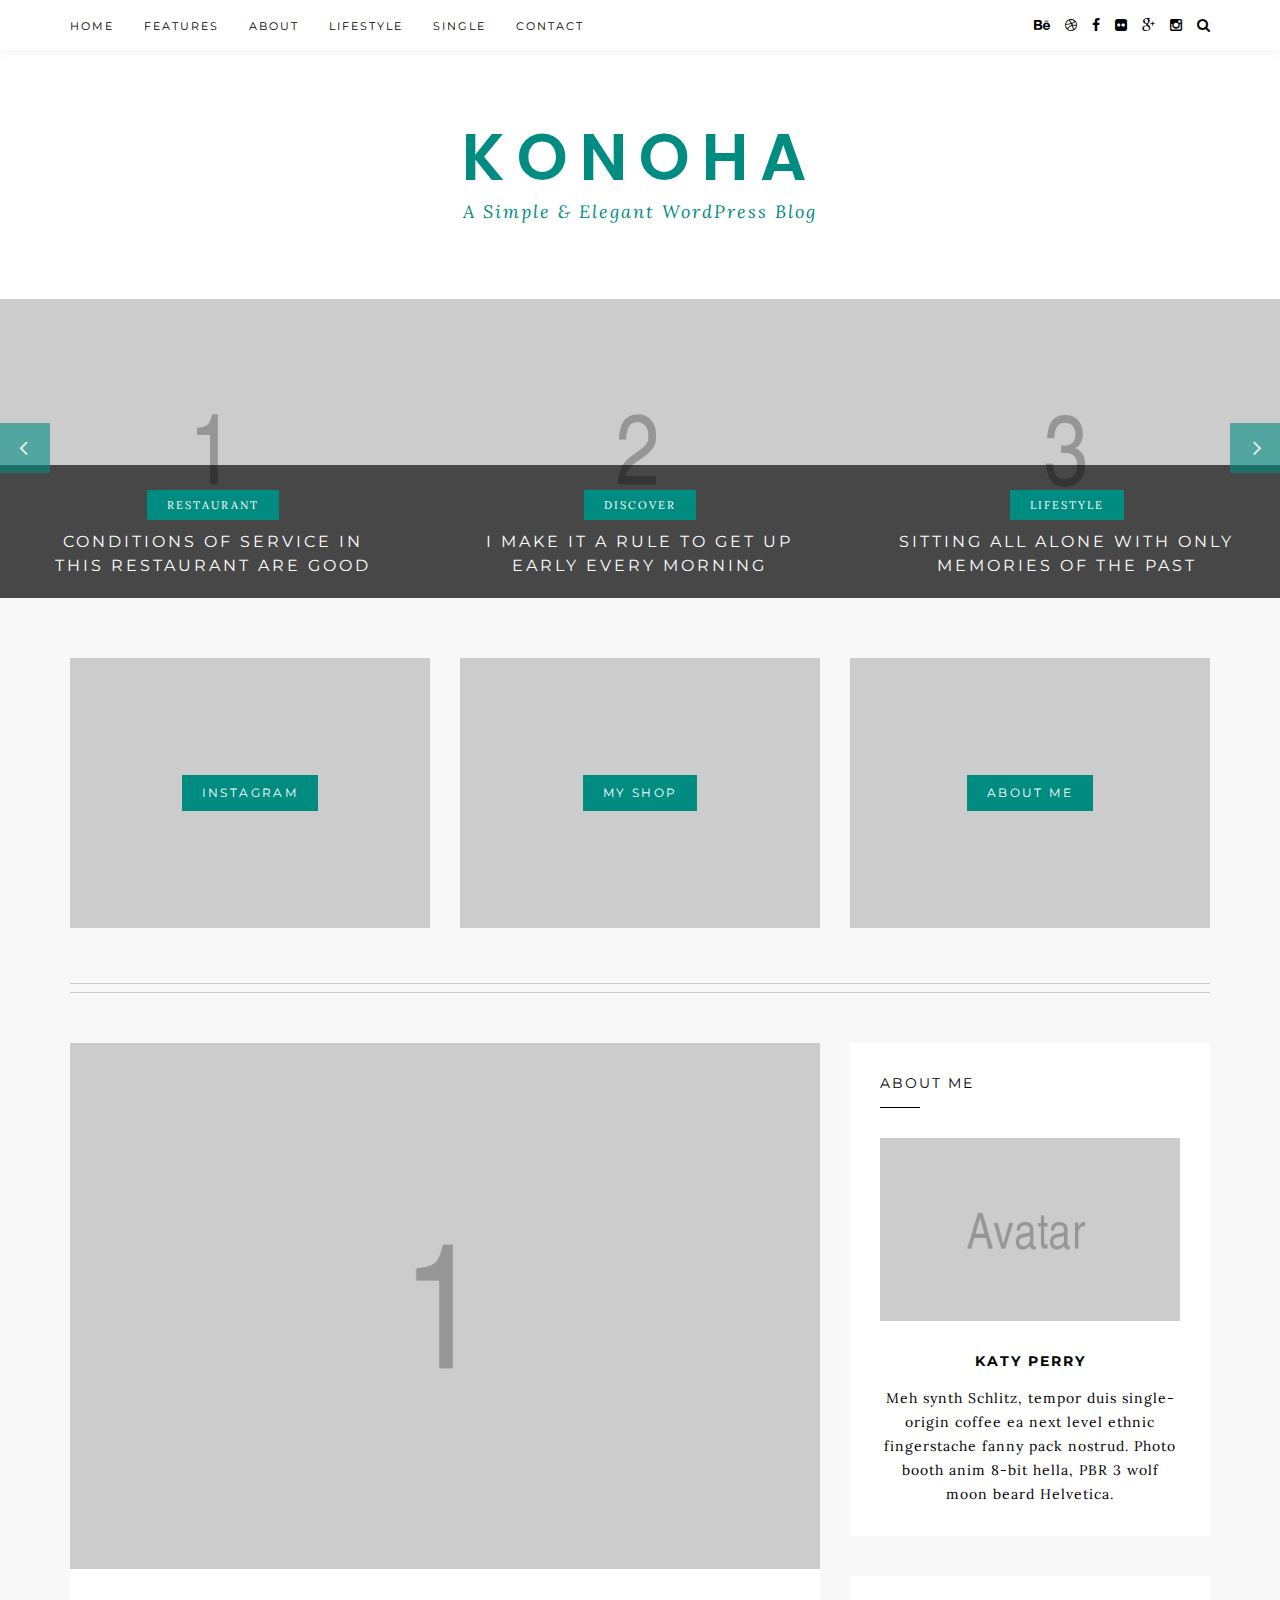
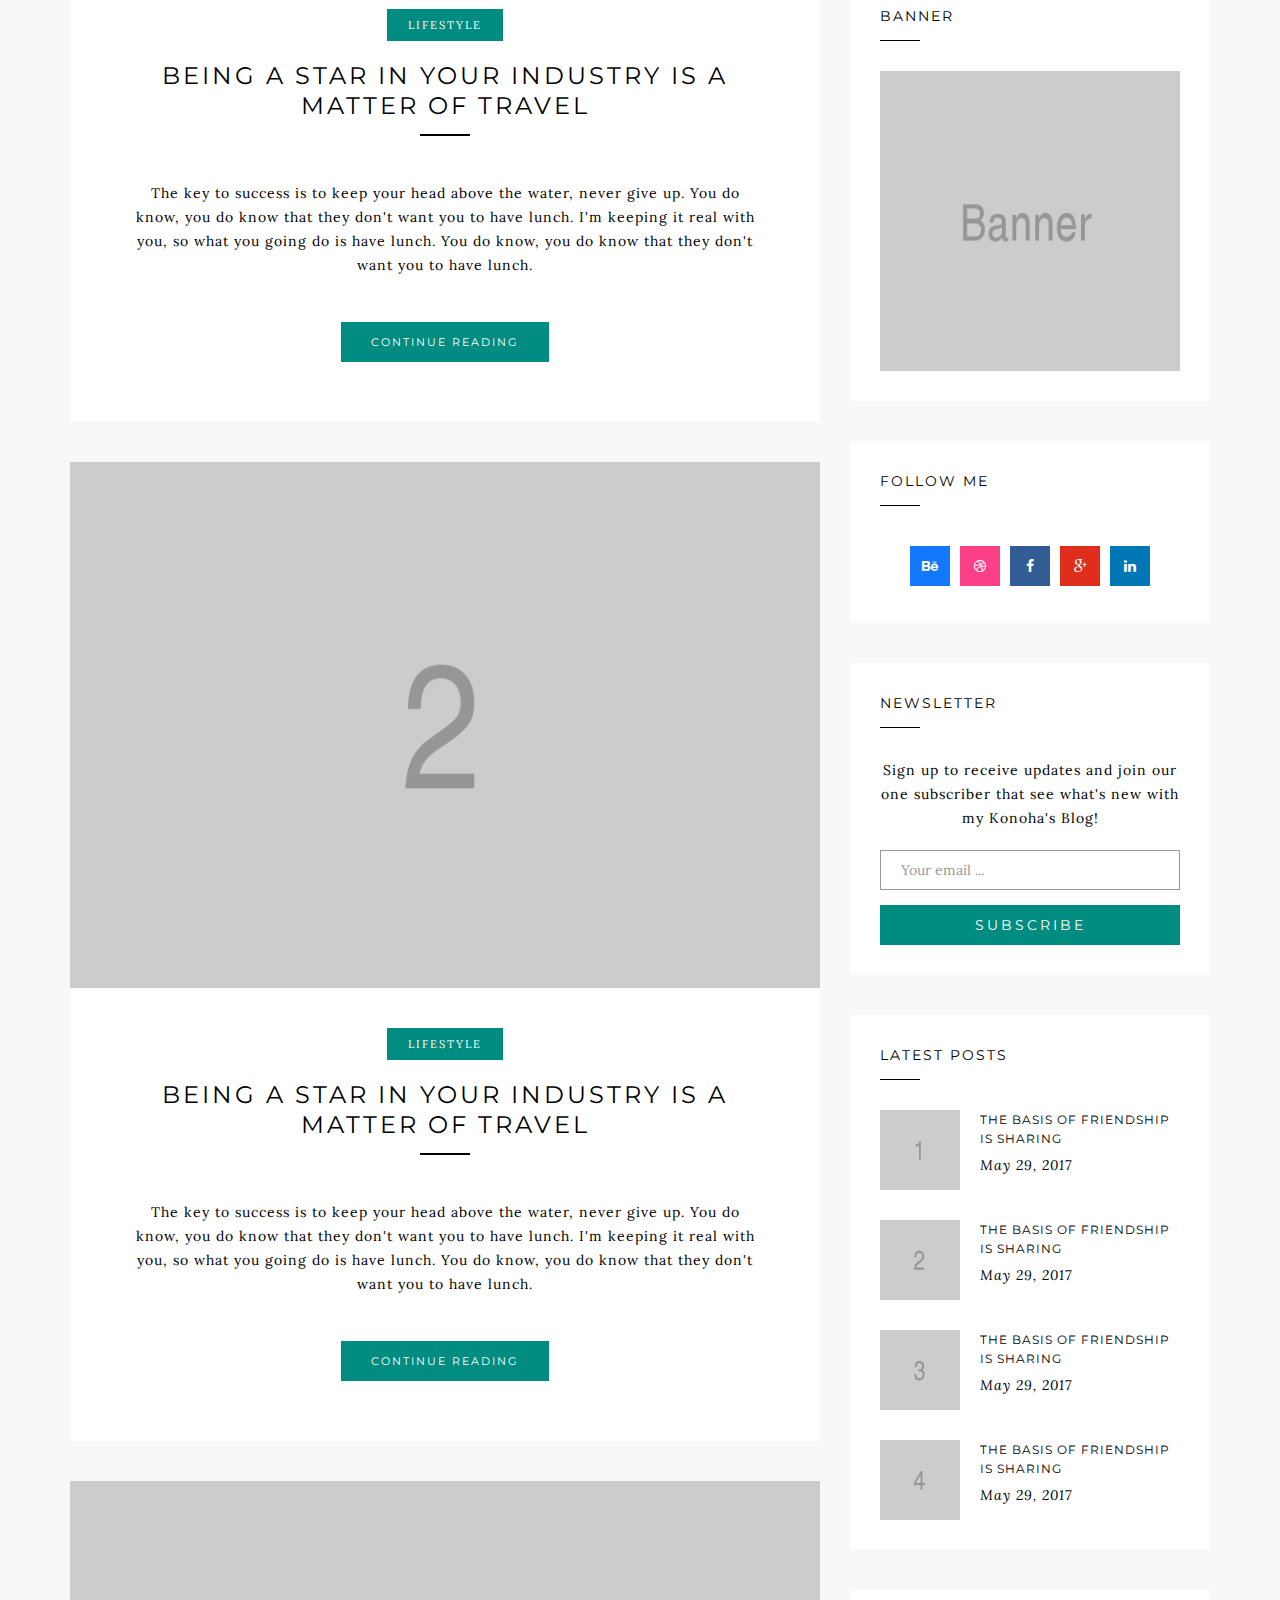
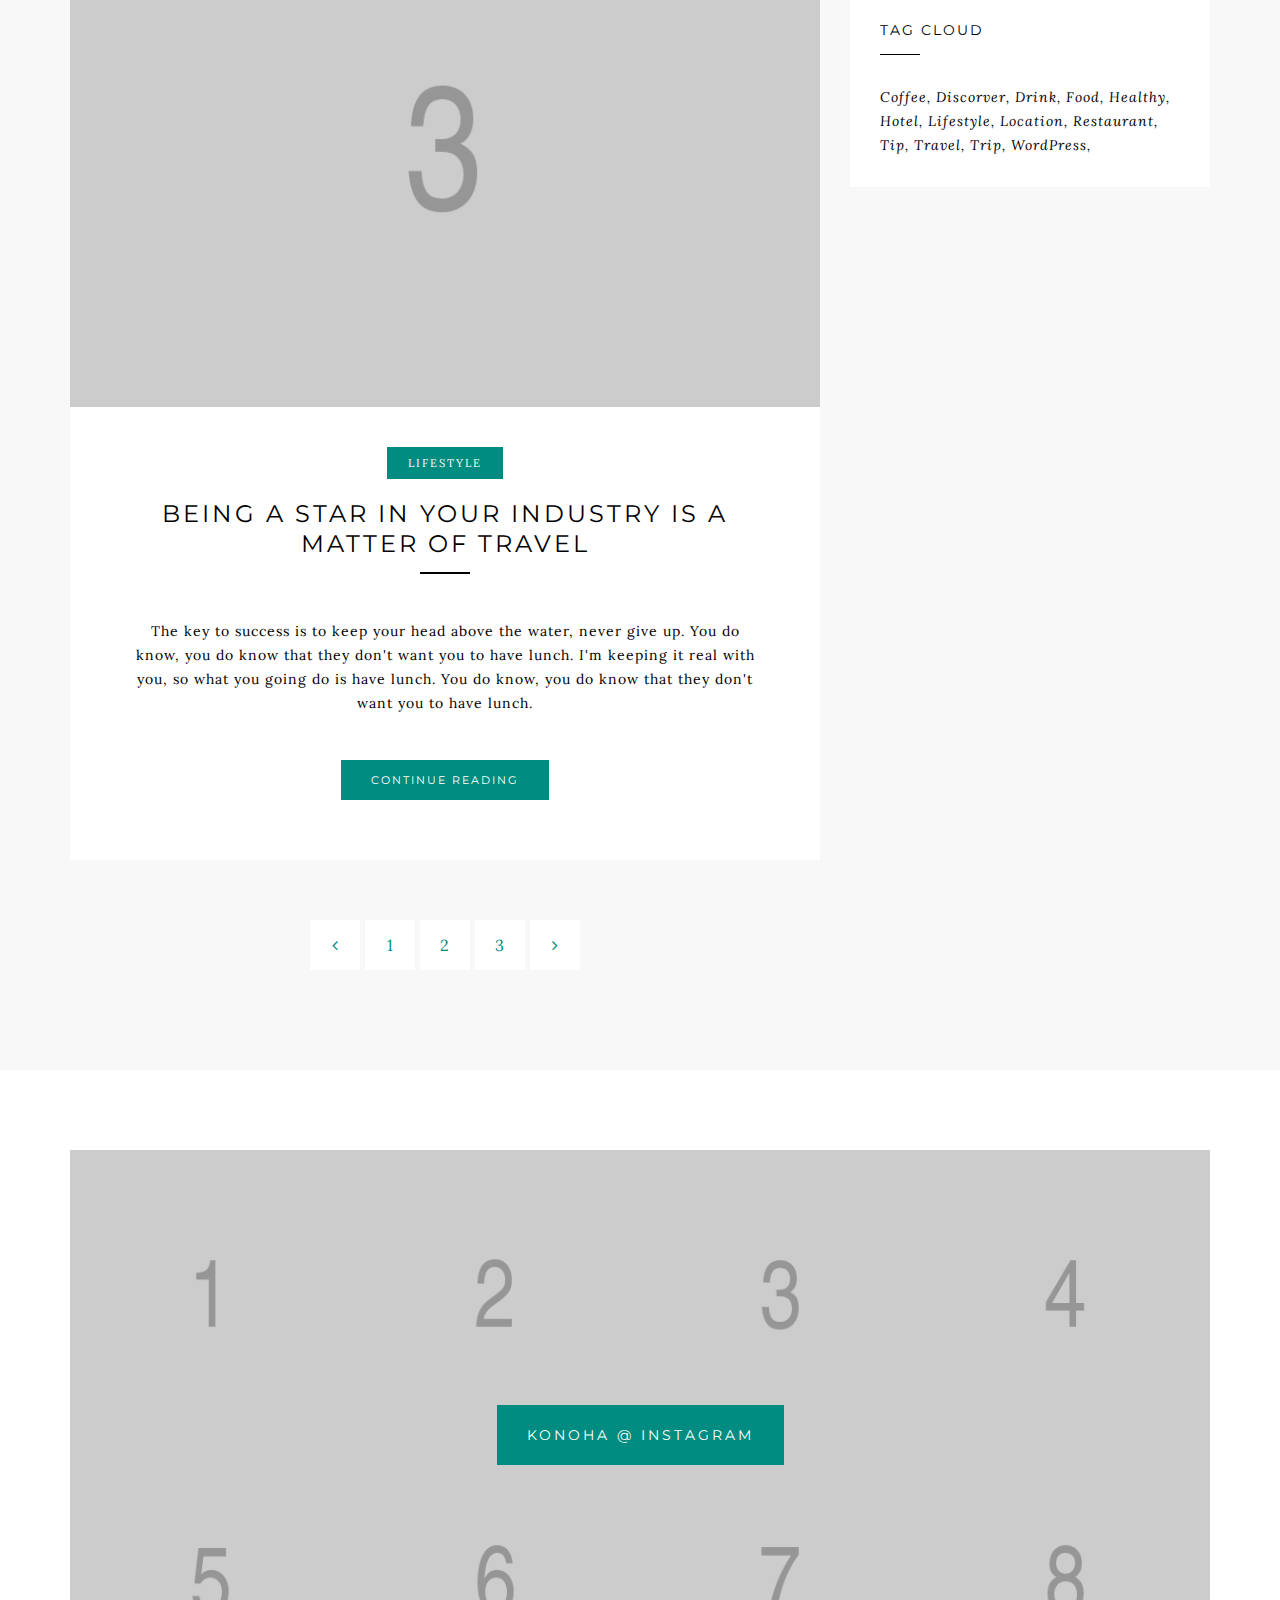
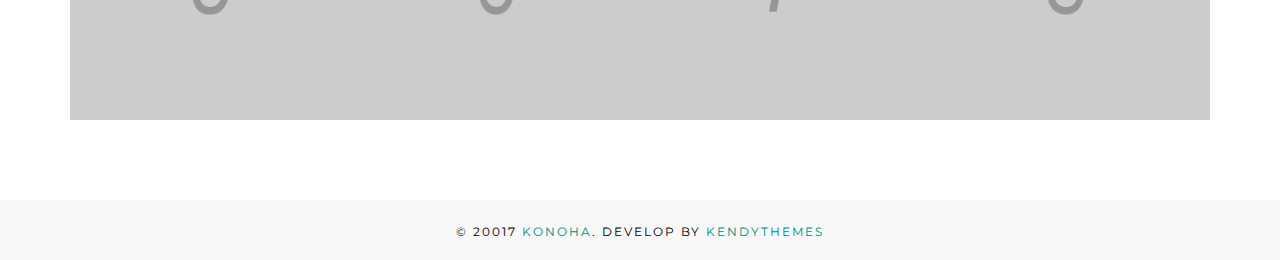
==== index.html @ 020e645b "Initial checkin" ====
<!DOCTYPE html>
<html lang="en">

<head>
	<meta charset="UTF-8">
	<title>Konoha - Clean & Elegant Blog Template</title>
	<meta name="viewport" content="width=device-width, initial-scale=1">
	<meta name="format-detection" content="telephone=no">
	<meta name="apple-mobile-web-app-capable" content="yes">

	<link rel='stylesheet' href='//fonts.googleapis.com/css?family=Montserrat:200,400,400i,700,700i%7CLora:400,400i,700,700i%7CPoppins:600' type='text/css' media='all' />

	<link rel="stylesheet" type="text/css" href="css/libs/font-awesome.min.css">
	<link rel="stylesheet" type="text/css" href="css/libs/bootstrap.min.css">
	<link rel="stylesheet" type="text/css" href="css/libs/justifiedGallery.min.css">
	<link rel="stylesheet" type="text/css" href="css/libs/magnific-popup.css">
	<link rel="stylesheet" type="text/css" href="css/libs/owl.carousel.min.css">
	<link rel="stylesheet" type="text/css" href="css/styles.css">
</head>
<body>

	<!-- Wrapper Site -->
	<div id="wrapper">

		<!-- Header -->
		<header id="header" class="header">
			<div class="header-nav">
				<div class="container">
					<div class="row">
						<div class="col-md-8">
							<div class="main-menu">

								<div class="hide-menu"></div>

								<!-- Mobile -->
								<div class="menu-mobile">
									<span class="item item-1"></span>
									<span class="item item-2"></span>
									<span class="item item-3"></span>
								</div>
								<!-- End Mobile -->

								<!-- Navigation -->
								<nav>
									<ul class="menu-list clearfix">
										<li><a href="index.html">Home</a></li>
										<li class="menu-item-has-children">
											<a href="#">Features</a>
											<ul class="sub-menu">
												<li><a href="index.html">Standard Layout</a></li>
												<li><a href="index-grid.html">Grid Layout</a></li>
												<li><a href="index-grid-1st-large.html">Grid 1st Large</a></li>
												<li><a href="index-grid-3-columns.html">Grid 3 Columns</a></li>
												<li><a href="sidebar-left.html">Sidebar Left</a></li>
												<li><a href="index.html">Sidebar Right</a></li>
												<li><a href="sidebar-without.html">Sidebar Without</a></li>
											</ul>
										</li>
										<li><a href="about.html">About</a></li>
										<li><a href="#">Lifestyle</a></li>
										<li><a href="single.html">Single</a></li>
										<li><a href="contact.html">Contact</a></li>
									</ul>
								</nav>
								<!-- End Navigation -->
							</div>
						</div>
						<div class="col-md-4">
							<!-- Socials -->
							<div class="socials text-right">
								<a href="#" title="Behance">
									<i class="fa fa-behance"></i>
								</a>
								<a href="#" title="Dribbble">
									<i class="fa fa-dribbble"></i>
								</a>
								<a href="#" title="Facebook">
									<i class="fa fa-facebook"></i>
								</a>
								<a href="#" title="Flickr">
									<i class="fa fa-flickr"></i>
								</a>
								<a href="#" title="Google Plus">
									<i class="fa fa-google-plus"></i>
								</a>
								<a href="#" title="Instagram">
									<i class="fa fa-instagram"></i>
								</a>
								<a href="#" title="Search" class="header-search">
									<i class="fa fa-search"></i>
								</a>
							</div>
							<!-- End Socials -->

							<!-- Search -->
							<div class="header-search-popup">
								<div class="header-table">
									<div class="header-tb-cell">
										<div class="search-wrap">
											<form role="search" method="get" action="#">
												<input type="text" placeholder="Search ..." name="s" />
											</form>
											<div class="header-close">
												<i class="fa fa-close"></i>
											</div>
										</div>

									</div>
								</div>
							</div>
							<!-- End Search -->
						</div>
					</div>
				</div>
			</div>

			<div class="container">
				<div class="row">
					<div class="col-md-6 col-md-offset-3">
						<div class="header-top">
							<!-- Logo -->
							<div class="logo-wrap">
								<h1 class="logo-text">
									<a href="index.html">KONOHA</a>
								</h1>
								<p class="tagline">A simple & Elegant WordPress Blog </p>
							</div>
							<!-- End Logo -->
						</div>
					</div>
				</div>
			</div>
		</header>
		<!-- End Header -->

		<!-- Featured Slider -->
		<div id="featured-slider" class="featured-slider owl-carousel text-center">
			<div class="item image" style="background-image: url(images/featured-sliders/1.jpg);">
				<div class="item-inner">
					<div class="cat">
						<a href="#">Restaurant</a>
					</div>
					<h2><a href="single.html">Conditions of service in this restaurant are good</a></h2>
				</div>
			</div>
			<div class="item image" style="background-image: url(images/featured-sliders/2.jpg);">
				<div class="item-inner">
					<div class="cat">
						<a href="#">Discover</a>
					</div>
					<h2><a href="single.html">I make it a rule to get up early every morning</a></h2>
				</div>
			</div>
			<div class="item image" style="background-image: url(images/featured-sliders/3.jpg);">
				<div class="item-inner">
					<div class="cat">
						<a href="#">Lifestyle</a>
					</div>
					<h2><a href="single.html">Sitting all alone with only memories of the past</a></h2>
				</div>
			</div>
			<div class="item image" style="background-image: url(images/featured-sliders/4.jpg);">
				<div class="item-inner">
					<div class="cat">
						<a href="#">Travel</a>
					</div>
					<h2><a href="single.html">I make it a rule to get up early every morning</a></h2>
				</div>
			</div>
		</div>
		<!-- End Featured Slider -->

		<!-- Promos Box -->
		<div class="container">
			<div id="promos-box" class="promos-box">
				<div class="row">
					<div class="col-md-4 col-xs-12">
						<div class="promo-box image" style="background-image: url(images/promo-box/1.jpg); ">
							<div class="promo-inner">
								<h2><a href="#">Instagram</a></h2>
							</div>
						</div>
					</div>
					<div class="col-md-4 col-xs-12">
						<div class="promo-box image" style="background-image: url(images/promo-box/2.jpg); ">
							<div class="promo-inner">
								<h2><a href="#">My Shop</a></h2>
							</div>
						</div>
					</div>
					<div class="col-md-4 col-xs-12">
						<div class="promo-box image" style="background-image: url(images/promo-box/3.jpg); ">
							<div class="promo-inner">
								<h2><a href="#">About Me</a></h2>
							</div>
						</div>
					</div>
				</div>
			</div>
		</div>
		<!-- End Promos Box -->

		<!-- Posts -->
		<div id="wrap-posts" class="wrap-posts">
			<div class="container">
				<div class="row">
					<div class="col-md-8">

						<!-- Article -->
						<article class="post">

							<!-- Media -->
							<div class="post-media">
								<a href="single.html">
									<img src="images/posts/1.jpg" alt="Post">
								</a>
							</div>
							<!-- End Media -->

							<div class="post-body">


								<!-- Category -->
								<div class="cat">
									<a href="#">Lifestyle</a>
								</div>
								<!-- End Category -->

								<!-- Title -->
								<h2 class="title">
									<a href="single.html">Being A Star In Your Industry Is A Matter Of Travel</a>
								</h2>
								<!-- End Title -->

								<!-- The Excerpt -->
								<div class="the-excerpt">
									<p>
										The key to success is to keep your head above the water, never give up. You do know, you do know that they don't want you to have lunch. I'm keeping it real with you, so what you going do is have lunch. You do know, you do know that they don't want you to have lunch.
									</p>
								</div>
								<!-- End The Excerpt -->

								<!-- Read More -->
								<div class="read-more">
									<a href="single.html">Continue Reading</a>
								</div>
								<!-- End Read More -->
							</div>
						</article>
						<!-- End Article -->

						<!-- Article -->
						<article class="post">

							<!-- Media -->
							<div class="post-media">
								<a href="single.html">
									<img src="images/posts/2.jpg" alt="Post">
								</a>
							</div>
							<!-- End Media -->

							<div class="post-body">


								<!-- Category -->
								<div class="cat">
									<a href="#">Lifestyle</a>
								</div>
								<!-- End Category -->

								<!-- Title -->
								<h2 class="title">
									<a href="single.html">Being A Star In Your Industry Is A Matter Of Travel</a>
								</h2>
								<!-- End Title -->

								<!-- The Excerpt -->
								<div class="the-excerpt">
									<p>
										The key to success is to keep your head above the water, never give up. You do know, you do know that they don't want you to have lunch. I'm keeping it real with you, so what you going do is have lunch. You do know, you do know that they don't want you to have lunch.
									</p>
								</div>
								<!-- End The Excerpt -->

								<!-- Read More -->
								<div class="read-more">
									<a href="single.html">Continue Reading</a>
								</div>
								<!-- End Read More -->
							</div>
						</article>
						<!-- End Article -->

						<!-- Article -->
						<article class="post">

							<!-- Media -->
							<div class="post-media">
								<a href="single.html">
									<img src="images/posts/3.jpg" alt="Post">
								</a>
							</div>
							<!-- End Media -->

							<div class="post-body">


								<!-- Category -->
								<div class="cat">
									<a href="#">Lifestyle</a>
								</div>
								<!-- End Category -->

								<!-- Title -->
								<h2 class="title">
									<a href="single.html">Being A Star In Your Industry Is A Matter Of Travel</a>
								</h2>
								<!-- End Title -->

								<!-- The Excerpt -->
								<div class="the-excerpt">
									<p>
										The key to success is to keep your head above the water, never give up. You do know, you do know that they don't want you to have lunch. I'm keeping it real with you, so what you going do is have lunch. You do know, you do know that they don't want you to have lunch.
									</p>
								</div>
								<!-- End The Excerpt -->

								<!-- Read More -->
								<div class="read-more">
									<a href="single.html">Continue Reading</a>
								</div>
								<!-- End Read More -->
							</div>
						</article>
						<!-- End Article -->


						<!-- Pagination -->
						<div class="pagination-wrap clearfix">
							<a class="older-posts" href="#"><i class="fa fa-angle-left"></i></a><a class="#" href="#">1</a><a class="active" href="#">2</a><a href="#">3</a><a class="newer-posts" href="#"><i class="fa fa-angle-right"></i></a>
						</div>
						<!-- End Pagination -->
					</div>

					<!-- Sidebar -->
					<div class="col-md-4">
						<div class="sidebar">

							<!-- About Me -->
							<div class="widget kd-about">
								<h2 class="widget-title">About Me</h2>
								<div class="widget-inner text-center">
									<img src="images/widgets/avatar.jpg" alt="About Me">
									<h2><strong>Katy Perry</strong></h2>
									<div class="about-info">
										Meh synth Schlitz, tempor duis single-origin coffee ea next level ethnic fingerstache fanny pack nostrud. Photo booth anim 8-bit hella, PBR 3 wolf moon beard Helvetica.
									</div>
								</div>
							</div>
							<!-- End About Me -->

							<!-- Banner -->
							<div class="widget kd-banner">
								<h2 class="widget-title">Banner</h2>
								<div class="widget-inner">
									<img src="images/widgets/banner.jpg" alt="Banner">
								</div>
							</div>
							<!-- End Banner -->

							<!-- Follow Me -->
							<div class="widget kd-follow text-center">
								<h2 class="widget-title">Follow Me</h2>
								<div class="widget-inner post-share">
									<a href="#" title="Behance">
										<i class="fa fa-behance"></i>
									</a>
									<a href="#" title="Dribbble">
										<i class="fa fa-dribbble"></i>
									</a>
									<a href="#" title="Facebook">
										<i class="fa fa-facebook"></i>
									</a>
									<a href="#" title="Google Plus">
										<i class="fa fa-google-plus"></i>
									</a>
									<a href="#" title="Linkedin">
										<i class="fa fa-linkedin"></i>
									</a>
								</div>
							</div>
							<!-- End Follow Me -->

							<!-- Mailchimp -->
							<div class="widget kd-mailchimp">
								<h2 class="widget-title">Newsletter</h2>
								<div class="widget-inner text-center">
									<p>
										Sign up to receive updates and join our one subscriber that see what's new with my Konoha's Blog!
									</p>
									<form class="kd-subscribe">
										<div class="form-item form-remove">
											<input type="email" class="kd-subscribe-email" placeholder="Your email ..." value="" required />
										</div>
										<div class="form-submit">
											<input type="submit" class="kd-btn kd-subscribe" value="Subscribe">
										</div>
									</form>
									<p class="subscribe-status"></p>
								</div>
							</div>
							<!-- End Mailchimp -->

							<!-- Recent Posts -->
							<div class="widget kd-posts-list">
								<h2 class="widget-title">Latest Posts</h2>
								<div class="widget-inner">
									<div class="item clearfix">
										<div class="image" style="background-image: url(images/widgets/instagram/1.jpg); ">
											<img src="images/widgets/instagram/1.jpg" alt="The basis of friendship is sharing">
										</div>
										<div class="widget-item-content">
											<h2><a href="single.html">The basis of friendship is sharing</a></h2>
											<div class="post-details">
												<a href="#" class="post-date">May 29, 2017</a>
											</div>
										</div>
									</div>

									<div class="item clearfix">
										<div class="image" style="background-image: url(images/widgets/instagram/2.jpg); ">
											<img src="images/widgets/instagram/1.jpg" alt="The basis of friendship is sharing">
										</div>
										<div class="widget-item-content">
											<h2><a href="single.html">The basis of friendship is sharing</a></h2>
											<div class="post-details">
												<a href="#" class="post-date">May 29, 2017</a>
											</div>
										</div>
									</div>

									<div class="item clearfix">
										<div class="image" style="background-image: url(images/widgets/instagram/3.jpg); ">
											<img src="images/widgets/instagram/1.jpg" alt="The basis of friendship is sharing">
										</div>
										<div class="widget-item-content">
											<h2><a href="single.html">The basis of friendship is sharing</a></h2>
											<div class="post-details">
												<a href="#" class="post-date">May 29, 2017</a>
											</div>
										</div>
									</div>

									<div class="item clearfix">
										<div class="image" style="background-image: url(images/widgets/instagram/4.jpg); ">
											<img src="images/widgets/instagram/1.jpg" alt="The basis of friendship is sharing">
										</div>
										<div class="widget-item-content">
											<h2><a href="single.html">The basis of friendship is sharing</a></h2>
											<div class="post-details">
												<a href="#" class="post-date">May 29, 2017</a>
											</div>
										</div>
									</div>
								</div>
							</div>
							<!-- End Recent Posts -->

							<!-- Tag Cloud -->
							<div class="widget widget_tag_cloud">
								<h2 class="widget-title">Tag Cloud</h2>
								<div class="tagcloud">
									<a href="#">Coffee</a>
									<a href="#">Discorver</a>
									<a href="#">Drink</a>
									<a href="#">Food</a>
									<a href="#">Healthy</a>
									<a href="#">Hotel</a>
									<a href="#">Lifestyle</a>
									<a href="#">Location</a>
									<a href="#">Restaurant</a>
									<a href="#">Tip</a>
									<a href="#">Travel</a>
									<a href="#">Trip</a>
									<a href="#">WordPress</a>
								</div>
							</div>
							<!-- End Tag Cloud -->
						</div>
					</div>
					<!-- End Sidebar -->
				</div>
			</div>
		</div>
		<!-- End Posts -->

		<!-- Footer -->
		<footer id="footer" class="footer">
			<div class="container">
				<div class="row">
					<div class="col-xs-12">
						<!-- Instagram -->
						<div class="instagram-feed">
							<h2 class="instagram-text">KONOHA @ Instagram</h2>
							<div class="item">
								<div class="image" style="background-image: url(images/widgets/instagram/1.jpg)">
									<img src="images/widgets/instagram/1.jpg" alt="Instagram Feed" />
								</div>
							</div>
							<div class="item">
								<div class="image" style="background-image: url(images/widgets/instagram/2.jpg)">
									<img src="images/widgets/instagram/1.jpg" alt="Instagram Feed" />
								</div>
							</div>
							<div class="item">
								<div class="image" style="background-image: url(images/widgets/instagram/3.jpg)">
									<img src="images/widgets/instagram/1.jpg" alt="Instagram Feed" />
								</div>
							</div>
							<div class="item">
								<div class="image" style="background-image: url(images/widgets/instagram/4.jpg)">
									<img src="images/widgets/instagram/1.jpg" alt="Instagram Feed" />
								</div>
							</div>
							<div class="item">
								<div class="image" style="background-image: url(images/widgets/instagram/5.jpg)">
									<img src="images/widgets/instagram/1.jpg" alt="Instagram Feed" />
								</div>
							</div>
							<div class="item">
								<div class="image" style="background-image: url(images/widgets/instagram/6.jpg)">
									<img src="images/widgets/instagram/1.jpg" alt="Instagram Feed" />
								</div>
							</div>
							<div class="item">
								<div class="image" style="background-image: url(images/widgets/instagram/7.jpg)">
									<img src="images/widgets/instagram/7.jpg" alt="Instagram Feed" />
								</div>
							</div>
							<div class="item">
								<div class="image" style="background-image: url(images/widgets/instagram/8.jpg)">
									<img src="images/widgets/instagram/8.jpg" alt="Instagram Feed" />
								</div>
							</div>
						</div>
						<!-- End Instagram -->
					</div>
				</div>
			</div>
			<div class="copyright">
				<div class="container">
					<div class="row">
						<div class="col-xs-12">
							© 20017 <a href="#">KONOHA</a>. Develop by <a href="#">KendyThemes</a>
						</div>
					</div>
				</div>
			</div>


		</footer>
		<!-- End Footer -->

	</div>
	<!-- End Wrapper Site -->

	<!-- Scripts -->
	<script src="js/libs/jquery-1.12.4.min.js"></script>
	<script src="js/libs/jquery.justifiedGallery.min.js"></script>
	<script src="js/libs/jquery.magnific-popup.js"></script>
	<script src="js/libs/owl.carousel.js"></script>
	<script src="js/scripts.js"></script>
	<!-- End Scripts -->

</body>
</html>
---- css/libs/justifiedGallery.min.css ----
/*!
 * Justified Gallery - v3.6.3
 * http://miromannino.github.io/Justified-Gallery/
 * Copyright (c) 2016 Miro Mannino
 * Licensed under the MIT license.
 */
.justified-gallery{width:100%;position:relative;overflow:hidden}.justified-gallery>a,.justified-gallery>div{position:absolute;display:inline-block;overflow:hidden;filter:"alpha(opacity=10)";opacity:.1}.justified-gallery>a>img,.justified-gallery>div>img,.justified-gallery>a>a>img,.justified-gallery>div>a>img{position:absolute;top:50%;left:50%;margin:0;padding:0;border:0;filter:"alpha(opacity=0)";opacity:0}.justified-gallery>a>.caption,.justified-gallery>div>.caption{display:none;position:absolute;bottom:0;padding:5px;background-color:#000;left:0;right:0;margin:0;color:#fff;font-size:12px;font-weight:300;font-family:sans-serif}.justified-gallery>a>.caption.caption-visible,.justified-gallery>div>.caption.caption-visible{display:initial;filter:"alpha(opacity=70)";opacity:.7;-webkit-transition:opacity 500ms ease-in;-moz-transition:opacity 500ms ease-in;-o-transition:opacity 500ms ease-in;transition:opacity 500ms ease-in}.justified-gallery>.entry-visible{filter:"alpha(opacity=100)";opacity:1;background:0 0}.justified-gallery>.entry-visible>img,.justified-gallery>.entry-visible>a>img{filter:"alpha(opacity=100)";opacity:1;-webkit-transition:opacity 500ms ease-in;-moz-transition:opacity 500ms ease-in;-o-transition:opacity 500ms ease-in;transition:opacity 500ms ease-in}.justified-gallery>.jg-filtered{display:none}.justified-gallery>.spinner{position:absolute;bottom:0;margin-left:-24px;padding:10px 0;left:50%;filter:"alpha(opacity=100)";opacity:1;overflow:initial}.justified-gallery>.spinner>span{display:inline-block;filter:"alpha(opacity=0)";opacity:0;width:8px;height:8px;margin:0 4px;background-color:#000;border-radius:6px}
---- css/styles.css ----
/*=========================================================================

1. Reset CSS
2. Typography
3. General
4. Header
5. Featured Slider & Promos Box
6. Posts
	- Home Layout
    - Single
    - Page, Contact Form
7. Footer
8. Widgets
9. Preloader

=========================================================================*/
/* =========== 1. Reset CSS  =========== */
img,
legend {
  border: 0;
}
legend,
td,
th {
  padding: 0;
}
html {
  font-family: sans-serif;
  -ms-text-size-adjust: 100%;
  -webkit-text-size-adjust: 100%;
}
article,
aside,
details,
figcaption,
figure,
footer,
header,
hgroup,
main,
menu,
nav,
section,
summary {
  display: block;
}
audio,
canvas,
progress,
video {
  display: inline-block;
  vertical-align: baseline;
}
audio:not([controls]) {
  display: none;
  height: 0;
}
[hidden],
template {
  display: none;
}
a {
  color: #000000;
  background-color: transparent;
}
a:hover,
a:active {
  outline: 0;
}
abbr[title] {
  border-bottom: 1px dotted;
}
b,
optgroup,
strong {
  font-weight: 700;
}
dfn {
  font-style: italic;
}
h1 {
  font-size: 2em;
  margin: .67em 0;
}
mark {
  background: #f8f8f8;
  color: #000000;
}
small {
  font-size: 80%;
}
sub,
sup {
  font-size: 75%;
  line-height: 0;
  position: relative;
  vertical-align: baseline;
}
sup {
  top: -0.5em;
}
sub {
  bottom: -0.25em;
}
svg:not(:root) {
  overflow: hidden;
}
figure {
  margin: 1em 40px;
}
hr {
  -moz-box-sizing: content-box;
  box-sizing: content-box;
  height: 0;
}
pre,
textarea {
  overflow: auto;
}
code,
kbd,
pre,
samp {
  font-family: monospace, monospace;
  font-size: 1em;
}
button,
input,
optgroup,
select,
textarea {
  color: inherit;
  font: inherit;
  margin: 0;
}
button {
  overflow: visible;
}
button,
select {
  text-transform: none;
}
button,
html input[type=button],
input[type=reset],
input[type=submit] {
  -webkit-appearance: button;
  cursor: pointer;
}
button[disabled],
html input[disabled] {
  cursor: default;
}
button::-moz-focus-inner,
input::-moz-focus-inner {
  border: 0;
  padding: 0;
}
input {
  border-radius: 0;
  line-height: normal;
}
input[type=checkbox],
input[type=radio] {
  box-sizing: border-box;
  padding: 0;
}
input[type=number]::-webkit-inner-spin-button,
input[type=number]::-webkit-outer-spin-button {
  height: auto;
}
input[type=search] {
  -webkit-appearance: textfield;
  -moz-box-sizing: content-box;
  -webkit-box-sizing: content-box;
  box-sizing: content-box;
}
input[type=search]::-webkit-search-cancel-button,
input[type=search]::-webkit-search-decoration {
  -webkit-appearance: none;
}
fieldset {
  border: 1px solid #000000;
  margin: 0 2px;
  padding: .35em .625em .75em;
}
table {
  border-collapse: collapse;
  border-spacing: 0;
}
a,
input,
textarea,
button,
select {
  outline: none;
}
a:hover,
a:focus,
input:focus,
textarea:focus,
button:focus,
select:focus {
  outline: none !important;
  text-decoration: none;
}
* {
  -webkit-box-sizing: border-box;
  -moz-box-sizing: border-box;
  box-sizing: border-box;
}
:after,
:before {
  -webkit-box-sizing: border-box;
  -moz-box-sizing: border-box;
  box-sizing: border-box;
}
input::-webkit-input-placeholder,
textarea::-webkit-input-placeholder {
  color: #000000;
}
input:-moz-placeholder,
textarea:-moz-placeholder {
  color: #000000;
}
/* =========== 2. Typography  =========== */
h1,
.h1,
h2,
.h2,
h3,
.h3,
h4,
.h4,
h5,
.h5,
h6,
.h6 {
  font-family: 'Montserrat', serif;
  color: #000000;
  font-weight: 400;
  line-height: 30px;
  letter-spacing: 1px;
  margin-top: 30px;
  margin-bottom: 10px;
  text-transform: uppercase;
}
h1 > a,
.h1 > a,
h2 > a,
.h2 > a,
h3 > a,
.h3 > a,
h4 > a,
.h4 > a,
h5 > a,
.h5 > a,
h6 > a,
.h6 > a {
  color: inherit;
}
h1,
.h1 {
  font-size: 36px;
}
h2,
.h2 {
  font-size: 30px;
}
h3,
.h3 {
  font-size: 26px;
}
h4,
.h4 {
  font-size: 22px;
}
h5,
.h5 {
  font-size: 18px;
}
h6,
.h6 {
  font-size: 14px;
}
a {
  color: #000000;
  text-decoration: none;
  -webkit-transition: all 0.3s ease;
  -moz-transition: all 0.3s ease;
  -ms-transition: all 0.3s ease;
  -o-transition: all 0.3s ease;
  transition: all 0.3s ease;
}
a:hover,
a:active,
a:focus {
  color: #008c80 !important;
}
p {
  margin-top: 0;
  margin-bottom: 20px;
}
code,
kbd,
pre,
samp {
  font-family: 'Lora', sans-serif;
  -webkit-border-radius: 0;
  -moz-border-radius: 0;
  -ms-border-radius: 0;
  -o-border-radius: 0;
  border-radius: 0;
}
code {
  background-color: #eee;
  letter-spacing: 0.015em;
}
abbr {
  background-color: #A1D71A;
  color: #111;
  border-width: 2px;
}
mark,
.mark {
  color: #f8f8f8;
  background-color: #a4b4c4;
}
dfn {
  border-bottom: 1px dashed;
}
cite {
  font-style: normal;
}
blockquote {
  font-size: 14px;
  border: 0;
  padding: 0 0 0 20px;
  margin: 20px 0;
  overflow: hidden;
  border-left: 3px solid #008c80;
  font-style: italic;
}
blockquote p {
  margin-bottom: 0 !important;
}
blockquote footer,
blockquote cite {
  margin-top: 10px;
  font-size: 14px;
  color: #000000;
}
blockquote footer:before,
blockquote cite:before {
  content: '- ';
  color: #000000;
}
blockquote footer:after,
blockquote cite:after {
  content: ' ';
  color: #000000;
}
pre {
  line-height: 1.8em;
  padding: 15px;
  border: 1px solid #E4E4E4;
  font-style: italic;
  overflow: auto;
  white-space: pre-wrap;
  background-color: #f7f7f7;
  word-wrap: break-word;
  max-width: 100%;
}
img {
  max-width: 100%;
  height: auto;
  vertical-align: middle;
  border: 0;
}
input[type="search"],
input[type="text"],
input[type="url"],
input[type="number"],
input[type="password"],
input[type="email"],
input[type="file"],
textarea {
  height: 40px;
  width: 100%;
  border: 1px solid #999999;
  padding: 0 15px;
  -webkit-transition: all 0.3s ease;
  -moz-transition: all 0.3s ease;
  -ms-transition: all 0.3s ease;
  -o-transition: all 0.3s ease;
  transition: all 0.3s ease;
  -webkit-box-sizing: border-box;
  -moz-box-sizing: border-box;
  box-sizing: border-box;
  -webkit-appearance: none;
}
select {
  height: 40px;
  width: 100%;
  border: 1px solid #999999;
  padding: 0 15px;
  -webkit-transition: all 0.3s ease;
  -moz-transition: all 0.3s ease;
  -ms-transition: all 0.3s ease;
  -o-transition: all 0.3s ease;
  transition: all 0.3s ease;
  -webkit-box-sizing: border-box;
  -moz-box-sizing: border-box;
  box-sizing: border-box;
}
iframe {
  border: 0;
  max-width: 100%;
}
/* ===========  3. General  =========== */
body {
  margin: 0;
  padding: 0;
  font-family: 'Lora', sans-serif;
  font-size: 14px;
  background: #f8f8f8;
  color: #000000;
  overflow-x: hidden;
  line-height: 24px;
  letter-spacing: 1px;
}
/* ===========  4. Header  =========== */
.admin-bar .header-nav.menu-sticky {
  top: 32px;
}
@media screen and (max-width: 782px) {
  .admin-bar .header-nav.menu-sticky {
    top: 46px;
  }
}
.menu-active .header-nav.menu-sticky {
  position: static;
  -webkit-transform: none;
  -moz-transform: none;
  transform: none;
}
.menu-active .header-nav.menu-sticky + .container {
  margin-top: 0;
}
#header {
  background: #ffffff;
}
#header .header-top {
  text-align: center;
  padding-top: 75px;
  padding-bottom: 75px;
}
.logo-wrap .logo-text {
  font-size: 65px;
  color: #008c80;
  text-transform: uppercase;
  font-family: "Poppins", serif;
  line-height: 1em;
  margin: 0;
  padding: 0;
  font-weight: 600;
  letter-spacing: 12px;
  overflow: hidden;
}
.logo-wrap .tagline {
  margin: 0;
  font-size: 18px;
  color: #008c80;
  letter-spacing: 2px;
  font-style: italic;
  text-transform: capitalize;
  padding-top: 10px;
}
.socials {
  line-height: 50px;
  height: 50px;
}
.socials a {
  color: #000000;
  margin-right: 10px;
  display: inline-block;
  font-size: 14px;
}
.socials a:last-child {
  margin-right: 0;
}
.hide-menu {
  position: fixed;
  z-index: 90;
  top: 0;
  left: 0;
  right: 0;
  bottom: 0;
  visibility: hidden;
  opacity: 0;
  background-color: #000000;
  -webkit-transition: visibility 0.3s ease-in-out, opacity 0.3s ease-in-out;
  -moz-transition: visibility 0.3s ease-in-out, opacity 0.3s ease-in-out;
  -ms-transition: visibility 0.3s ease-in-out, opacity 0.3s ease-in-out;
  -o-transition: visibility 0.3s ease-in-out, opacity 0.3s ease-in-out;
  transition: visibility 0.3s ease-in-out, opacity 0.3s ease-in-out;
}
.menu-mobile {
  display: none;
  position: absolute;
  width: 50px;
  height: 50px;
  top: 0;
  left: 0;
  z-index: 999;
}
.menu-mobile .item {
  position: absolute;
  left: 0;
  background-color: #000000;
  width: 16px;
  height: 1px;
}
.menu-mobile .item-1 {
  top: 20px;
}
.menu-mobile .item-2 {
  top: 25px;
  -webkit-transition: left 0.3s ease-in-out;
  -moz-transition: left 0.3s ease-in-out;
  -ms-transition: left 0.3s ease-in-out;
  -o-transition: left 0.3s ease-in-out;
  transition: left 0.3s ease-in-out;
}
.menu-mobile .item-3 {
  bottom: 19px;
}
.header-nav {
  height: 50px;
  background: #ffffff;
  font-size: 11px;
  text-transform: uppercase;
  font-family: 'Montserrat', serif;
  letter-spacing: 2px;
  box-shadow: 0 0 10px 0 rgba(153, 153, 153, 0.2);
}
.header-nav.menu-sticky {
  position: fixed;
  top: 0;
  left: 0;
  right: 0;
  z-index: 9999;
  -webkit-transform: translateZ(0);
  -moz-transform: translateZ(0);
  transform: translateZ(0);
}
.header-nav.menu-sticky + .container {
  margin-top: 50px;
}
.header-nav .main-menu {
  position: relative;
}
.header-nav .menu-list {
  list-style: none;
  margin: 0;
  padding: 0;
}
.header-nav .menu-list ul {
  list-style: none;
  margin: 0;
  padding: 0;
}
.header-nav .menu-list li {
  list-style: none;
  display: inline-block;
  float: left;
  position: relative;
}
.header-nav .menu-list li:hover > .sub-menu {
  visibility: visible;
  opacity: 1;
}
.header-nav .menu-list li.current-menu-parent > a,
.header-nav .menu-list li.current-menu-item > a {
  color: #008c80;
}
.header-nav .menu-list .sub-menu {
  position: absolute;
  top: 100%;
  left: 0;
  width: 220px;
  z-index: 999;
  background-color: #cccccc;
  padding-bottom: 10px;
  font-size: 10px;
  letter-spacing: 1.5px;
  visibility: hidden;
  opacity: 0;
  -webkit-transform: translate(-15px, 0);
  -moz-transform: translate(-15px, 0);
  transform: translate(-15px, 0);
  -webkit-transition: visibility 0.3s ease-in-out, opacity 0.3s ease-in-out;
  -moz-transition: visibility 0.3s ease-in-out, opacity 0.3s ease-in-out;
  -ms-transition: visibility 0.3s ease-in-out, opacity 0.3s ease-in-out;
  -o-transition: visibility 0.3s ease-in-out, opacity 0.3s ease-in-out;
  transition: visibility 0.3s ease-in-out, opacity 0.3s ease-in-out;
}
.header-nav .menu-list .sub-menu .sub-menu {
  top: 0;
  left: 100%;
  -webkit-transform: translate(0, 0);
  -moz-transform: translate(0, 0);
  transform: translate(0, 0);
}
.header-nav .menu-list .sub-menu li {
  display: block;
  width: 100%;
}
.header-nav .menu-list .sub-menu li a {
  display: block;
  padding-left: 15px;
  padding-top: 10px;
  padding-bottom: 8px;
  line-height: 18px;
}
.header-nav .menu-list > li > a {
  padding-right: 30px;
  padding-top: 14px;
  padding-bottom: 12px;
  display: inline-block;
}
.header-nav .menu-list > li:last-child > a {
  padding-right: 0;
}
.header-search-popup {
  position: fixed;
  top: 0;
  left: 0;
  bottom: 0;
  right: 0;
  z-index: 9999;
  background-color: rgba(153, 153, 153, 0.95);
  visibility: hidden;
  opacity: 0;
  -webkit-transition: visibility 0.3s ease, opacity 0.3s ease;
  -moz-transition: visibility 0.3s ease, opacity 0.3s ease;
  -ms-transition: visibility 0.3s ease, opacity 0.3s ease;
  -o-transition: visibility 0.3s ease, opacity 0.3s ease;
  transition: visibility 0.3s ease, opacity 0.3s ease;
  color: #ffffff;
}
.header-search-popup.active {
  visibility: visible;
  opacity: 1;
}
.header-search-popup .header-table {
  display: table;
  width: 100%;
  height: 100%;
}
.header-search-popup .header-table .header-tb-cell {
  display: table-cell;
  vertical-align: middle;
}
.header-search-popup .search-wrap {
  position: relative;
  max-width: 600px;
  width: 100%;
  margin-left: auto;
  margin-right: auto;
  padding: 40px;
}
.header-search-popup .search-wrap .header-close {
  position: absolute;
  right: 40px;
  top: 0;
  width: 30px;
  height: 30px;
  font-size: 20px;
  text-align: right;
  cursor: pointer;
}
.header-search-popup .search-wrap .header-close i {
  line-height: inherit;
}
.header-search-popup form input {
  background: none;
  border: 0;
  border-bottom: 1px solid;
  font-size: 16px;
  padding-bottom: 15px;
  padding-top: 10px;
  padding-left: 0;
  height: auto;
  width: 100%;
  letter-spacing: 3.5px;
  text-transform: uppercase;
}
.header-search-popup form input::-webkit-input-placeholder {
  color: #ffffff !important;
}
.header-search-popup form input:-moz-placeholder {
  /* Firefox 18- */
  color: #ffffff !important;
}
.header-search-popup form input::-moz-placeholder {
  /* Firefox 19+ */
  color: #ffffff !important;
}
.header-search-popup form input:-ms-input-placeholder {
  color: #ffffff !important;
}
.back {
  display: none !important;
  background-color: #cccccc;
}
@media screen and (max-width: 991px) {
  body.menu-active .hide-menu {
    visibility: visible;
    opacity: 0.5;
  }
  .menu-mobile {
    display: block;
  }
  .back {
    display: block !important;
  }
  .header-nav .menu-list {
    position: fixed;
    top: 0;
    left: 0;
    bottom: 0;
    width: 250px;
    font-size: 10px;
    background-color: #ffffff;
    z-index: 9999;
    -webkit-transform: translateX(-100%);
    -moz-transform: translateX(-100%);
    transform: translateX(-100%);
    -webkit-transition: transform 0.3s ease-in-out;
    -moz-transition: transform 0.3s ease-in-out;
    -ms-transition: transform 0.3s ease-in-out;
    -o-transition: transform 0.3s ease-in-out;
    transition: transform 0.3s ease-in-out;
    box-shadow: 0 0 5px 0 rgba(0, 0, 0, 0.1);
  }
  .header-nav .menu-list.active {
    -webkit-transform: translateX(0);
    -moz-transform: translateX(0);
    transform: translateX(0);
  }
  .header-nav .menu-list li {
    display: block;
    width: 100%;
  }
  .header-nav .menu-list li a,
  .header-nav .menu-list li .sub-menu a {
    display: block;
    width: 100%;
    padding: 10px 20px;
    border-bottom: 1px solid #cccccc;
  }
  .header-nav .menu-list .back .fa {
    margin-right: 15px;
    font-size: 14px;
  }
  .header-nav .menu-list .menu-item-has-children > a {
    padding-right: 40px;
    position: relative;
  }
  .header-nav .menu-list .menu-item-has-children > a:after {
    content: '\f105';
    font-family: 'FontAwesome';
    display: inline-block;
    width: 46px;
    height: 46px;
    position: absolute;
    top: 0;
    right: 0;
    text-align: center;
    line-height: 46px;
    font-size: 14px;
    color: inherit;
  }
  .header-nav .menu-list .sub-menu,
  .header-nav .menu-list .sub-menu .sub-menu {
    background-color: #ffffff;
    width: 250px;
    position: fixed;
    top: 0;
    left: 0;
    bottom: 0;
    transform: translateX(-100%);
    z-index: 9999;
    -webkit-transition: transform 0.3s ease-in-out;
    -moz-transition: transform 0.3s ease-in-out;
    -ms-transition: transform 0.3s ease-in-out;
    -o-transition: transform 0.3s ease-in-out;
    transition: transform 0.3s ease-in-out;
    visibility: visible;
    opacity: 1;
  }
  .header-nav .menu-list .sub-menu.active,
  .header-nav .menu-list .sub-menu .sub-menu.active {
    transform: translateX(0);
  }
  .admin-bar .menu-list {
    top: 32px;
  }
}
@media screen and (max-width: 782px) {
  .admin-bar .menu-list {
    top: 46px;
  }
}
@media screen and (max-width: 600px) {
  .logo-wrap .logo-text {
    font-size: 40px;
  }
}
/* ===========  5. Featured Slider  - Promos Box =========== */
.image {
  background-color: #cccccc;
  background-repeat: no-repeat;
  background-size: cover;
  background-position: center center;
  padding-bottom: 65%;
}
.image img {
  display: none !important;
}
.featured-slider .item {
  position: relative;
}
.featured-slider .item .item-inner {
  position: absolute;
  bottom: 0;
  left: 0;
  right: 0;
  padding: 25px 40px 20px 40px;
  background-color: rgba(0, 0, 0, 0.65);
}
.featured-slider .item.image {
  padding-bottom: 70%;
}
.featured-slider h2 {
  font-size: 16px;
  text-transform: uppercase;
  letter-spacing: 3px;
  line-height: 24px;
  margin: 0;
  padding: 0;
  color: #ffffff;
}
.featured-slider .owl-nav .owl-prev,
.featured-slider .owl-nav .owl-next {
  position: absolute;
  top: 50%;
  width: 50px;
  height: 50px;
  font-size: 24px;
  line-height: 50px;
  text-align: center;
  background: #008c80;
  color: #ffffff;
  -webkit-transform: translateY(-50%);
  -moz-transform: translateY(-50%);
  transform: translateY(-50%);
  opacity: 0.6;
  -webkit-transition: opacity 0.3s ease-in-out;
  -moz-transition: opacity 0.3s ease-in-out;
  -ms-transition: opacity 0.3s ease-in-out;
  -o-transition: opacity 0.3s ease-in-out;
  transition: opacity 0.3s ease-in-out;
  z-index: 99;
}
.featured-slider .owl-nav .owl-prev:hover,
.featured-slider .owl-nav .owl-next:hover {
  opacity: 1;
}
.featured-slider .owl-nav .owl-prev {
  left: 0;
}
.featured-slider .owl-nav .owl-prev i {
  -webkit-transform: translateX(-2px);
  -moz-transform: translateX(-2px);
  transform: translateX(-2px);
}
.featured-slider .owl-nav .owl-next {
  right: 0;
}
.featured-slider .owl-nav .owl-next i {
  -webkit-transform: translateX(2px);
  -moz-transform: translateX(2px);
  transform: translateX(2px);
}
.cat {
  font-size: 11px;
  letter-spacing: 2px;
  line-height: 30px;
}
.cat a {
  color: #ffffff !important;
  background-color: #008c80;
  padding: 0 20px;
  text-transform: uppercase;
  display: inline-block;
  margin-right: 10px;
  margin-bottom: 10px;
}
.cat a:last-child {
  margin-right: 0;
}
.cat a + a {
  display: none;
}
.promos-box {
  padding: 60px 0 65px 0;
  position: relative;
}
.promos-box:after {
  content: '';
  border-top: 1px solid #cccccc;
  border-bottom: 1px solid #cccccc;
  height: 10px;
  width: 100%;
  display: block;
  position: absolute;
  bottom: 0;
  left: 0;
}
.promos-box .promo-box {
  position: relative;
  display: table;
  width: 100%;
  opacity: 1;
  -webkit-transition: opacity 0.3s ease-in-out;
  -moz-transition: opacity 0.3s ease-in-out;
  -ms-transition: opacity 0.3s ease-in-out;
  -o-transition: opacity 0.3s ease-in-out;
  transition: opacity 0.3s ease-in-out;
}
.promos-box .promo-box:before {
  content: "";
  position: absolute;
  visibility: hidden;
  opacity: 0;
  z-index: 0;
  top: 0;
  bottom: 0;
  left: 0;
  right: 0;
  background-color: #ffffff;
  -webkit-transition: opacity 0.3s ease-in-out, visibility 0.3s ease-in-out;
  -moz-transition: opacity 0.3s ease-in-out, visibility 0.3s ease-in-out;
  -ms-transition: opacity 0.3s ease-in-out, visibility 0.3s ease-in-out;
  -o-transition: opacity 0.3s ease-in-out, visibility 0.3s ease-in-out;
  transition: opacity 0.3s ease-in-out, visibility 0.3s ease-in-out;
}
.promos-box .promo-box:hover:before {
  opacity: 0.2;
  visibility: visible;
}
.promos-box .image {
  padding-bottom: 0;
  height: 270px;
}
.promos-box .promo-inner {
  display: table-cell;
  vertical-align: middle;
  text-align: center;
  z-index: 3;
  position: relative;
}
.promos-box h2 {
  margin: 0;
  font-size: 12px;
  text-transform: uppercase;
  padding: 3px 20px;
  color: #ffffff;
  background-color: #008c80;
  display: inline-block;
  letter-spacing: 2.4px;
  opacity: 1;
  -webkit-transition: opacity 0.3s ease-in-out;
  -moz-transition: opacity 0.3s ease-in-out;
  -ms-transition: opacity 0.3s ease-in-out;
  -o-transition: opacity 0.3s ease-in-out;
  transition: opacity 0.3s ease-in-out;
}
.promos-box h2:hover {
  opacity: 0.9;
}
.promos-box h2 a:focus,
.promos-box h2 a:active,
.promos-box h2 a:hover {
  color: inherit !important;
}
@media screen and (max-width: 991px) {
  #promos-box .promo-box {
    margin-bottom: 50px;
  }
  #promos-box .col-md-4:last-child .promo-box {
    margin-bottom: 0;
  }
  .featured-slider .item .item-inner {
    padding: 25px 30px 20px 30px;
  }
}
/* ===========  6. Posts  =========== */
.post .post-password-form label,
.page .post-password-form label {
  display: inline;
}
.post input[name="post_password"],
.page input[name="post_password"] {
  max-width: 250px;
  height: 42px;
}
.post .wp-caption,
.page .wp-caption {
  display: inline-block;
  max-width: 100%;
}
.post .wp-caption a,
.page .wp-caption a {
  display: block;
}
.post .wp-caption img,
.page .wp-caption img {
  width: 100% !important;
}
.post .wp-caption .wp-caption-text,
.page .wp-caption .wp-caption-text {
  font-size: 14px;
  font-style: italic;
  text-align: center;
  margin-top: 5px;
  margin-bottom: 15px;
}
.post .wp-caption .wp-caption-text a,
.page .wp-caption .wp-caption-text a {
  color: #008c80;
  display: inline-block;
}
.post .textwidget > p,
.page .textwidget > p,
.post .textwidget > .wp-caption,
.page .textwidget > .wp-caption {
  background-color: #f8f8f8;
  padding: 10px;
  margin-bottom: 15px;
}
.post .textwidget .wp-caption-text,
.page .textwidget .wp-caption-text {
  display: block;
  font-style: italic;
  text-align: center;
  padding: 15px 10px 5px 10px;
  font-size: 12px;
  margin-bottom: 0;
}
.post.sticky .post-body > .title,
.page.sticky .post-body > .title {
  position: relative;
  overflow: hidden;
}
.post.sticky .post-body > .title:before,
.page.sticky .post-body > .title:before {
  content: "\f0c6";
  font-family: 'FontAwesome';
  color: #000000;
}
.post .gallery,
.page .gallery {
  margin-left: -10px !important;
  margin-right: -10px !important;
  margin-bottom: 20px !important;
  overflow: hidden;
}
.post .gallery .gallery-item,
.page .gallery .gallery-item {
  position: relative;
  padding: 10px;
  margin: 0 !important;
}
.post .gallery br,
.page .gallery br {
  display: none;
}
.post .gallery .gallery-caption,
.page .gallery .gallery-caption {
  position: absolute;
  padding: 10px 5px;
  left: 10px;
  right: 10px;
  bottom: 10px;
  text-overflow: ellipsis;
  overflow: hidden;
  white-space: nowrap;
  background-color: #008c80;
  color: #f8f8f8;
  pointer-events: none;
}
.post .gallery a,
.page .gallery a {
  display: block;
}
.post .gallery a img,
.page .gallery a img {
  width: 100%;
  border: 0 !important;
}
.post .gallery-columns-1 .gallery-item,
.page .gallery-columns-1 .gallery-item {
  width: 100% !important;
}
.post .gallery-columns-2 .gallery-item,
.page .gallery-columns-2 .gallery-item {
  width: 50% !important;
}
.post .gallery-columns-3 .gallery-item,
.page .gallery-columns-3 .gallery-item {
  width: 33.3333333333% !important;
}
.post .gallery-columns-4 .gallery-item,
.page .gallery-columns-4 .gallery-item {
  width: 25% !important;
}
.post .gallery-columns-5 .gallery-item,
.page .gallery-columns-5 .gallery-item {
  width: 20% !important;
}
.post .gallery-columns-6 .gallery-item,
.page .gallery-columns-6 .gallery-item {
  width: 16.6666667% !important;
}
.post .gallery-columns-6 .gallery-item .gallery-caption,
.page .gallery-columns-6 .gallery-item .gallery-caption {
  display: none;
}
.post .gallery-columns-7 .gallery-item,
.page .gallery-columns-7 .gallery-item {
  width: 14.2857143% !important;
}
.post .gallery-columns-7 .gallery-item .gallery-caption,
.page .gallery-columns-7 .gallery-item .gallery-caption {
  display: none;
}
.post .gallery-columns-8 .gallery-item,
.page .gallery-columns-8 .gallery-item {
  width: 12.5% !important;
}
.post .gallery-columns-8 .gallery-item .gallery-caption,
.page .gallery-columns-8 .gallery-item .gallery-caption {
  display: none;
}
.post .gallery-columns-9 .gallery-item,
.page .gallery-columns-9 .gallery-item {
  width: 11.1111111111% !important;
}
.post .gallery-columns-9 .gallery-item .gallery-caption,
.page .gallery-columns-9 .gallery-item .gallery-caption {
  display: none;
}
.bypostauthor cite.fn:before {
  content: 'ï€…';
  font-family: 'FontAwesome';
  display: inline-block;
  margin-right: 5px;
}
.alignright {
  float: right;
  margin-left: 30px;
}
.alignleft {
  float: left;
  margin-right: 30px;
}
.aligncenter {
  display: block;
  margin-left: auto;
  margin-right: auto;
}
.the-excerpt table,
.comment table {
  background-color: transparent;
  margin-bottom: 20px;
  max-width: 100%;
  width: 100%;
}
.the-excerpt table th,
.comment table th {
  text-align: left;
}
.the-excerpt table a,
.comment table a {
  color: inherit;
}
.the-excerpt table > thead > tr > th,
.comment table > thead > tr > th,
.the-excerpt table > tbody > tr > th,
.comment table > tbody > tr > th,
.the-excerpt table > tfoot > tr > th,
.comment table > tfoot > tr > th,
.the-excerpt table > thead > tr > td,
.comment table > thead > tr > td,
.the-excerpt table > tbody > tr > td,
.comment table > tbody > tr > td,
.the-excerpt table > tfoot > tr > td,
.comment table > tfoot > tr > td {
  border: 1px solid #008c80;
  line-height: 1.42857;
  padding: 8px;
  vertical-align: top;
}
.the-excerpt table > thead {
  border-top: 1px solid #008c80;
}
.the-excerpt table > thead > tr > th {
  border-bottom: 1px solid #008c80;
  vertical-align: bottom;
}
.the-excerpt table > caption + thead > tr:first-child > th,
.the-excerpt table > colgroup + thead > tr:first-child > th,
.the-excerpt table > thead:first-child > tr:first-child > th,
.the-excerpt table > caption + thead > tr:first-child > td,
.the-excerpt table > colgroup + thead > tr:first-child > td,
.the-excerpt table > thead:first-child > tr:first-child > td {
  border-top: 0 none;
}
.the-excerpt table > tbody + tbody {
  border-top: 1px solid #ddd;
}
.the-excerpt ul {
  list-style: inherit;
}
.the-excerpt ul strong,
.the-excerpt ul span,
.the-excerpt ul em {
  font-size: inherit !important;
  line-height: inherit !important;
}
.home .the-excerpt span,
.home .the-excerpt em,
.home .the-excerpt strong {
  line-height: inherit !important;
  font-size: inherit !important;
}
.post-inner .the-excerpt {
  text-align: center;
}
.post-password-form input[type=submit] {
  border: none;
  min-width: 100px;
  min-height: 40px;
  display: inline-block;
  padding: 0 25px;
  background-color: #008c80;
  text-transform: uppercase;
  font-size: 12px;
  line-height: 40px;
  font-family: 'Montserrat', serif;
  letter-spacing: 1px;
  color: #f8f8f8;
  position: relative;
  top: -1px;
}
.screen-reader-text {
  font-size: #008c80;
  line-height: normal;
  display: inline-block;
  margin-bottom: 10px;
  clip: rect(1px, 1px, 1px, 1px);
  position: absolute !important;
  height: 1px;
  width: 1px;
  overflow: hidden;
}
#wrap-posts {
  margin: 50px 0;
}
#wrap-posts .post,
#wrap-posts .page {
  text-align: center;
  background-color: #ffffff;
  margin-bottom: 40px;
}
#wrap-posts .cat {
  padding-top: 40px;
}
#wrap-posts .cat a {
  margin-bottom: 10px;
  border: 1px solid #008c80;
}
#wrap-posts .grid-layout .post-head {
  padding-left: 25px;
  padding-right: 25px;
}
#wrap-posts .grid-layout .title {
  font-size: 16px;
  line-height: 24px;
}
#wrap-posts .grid-layout .the-excerpt {
  padding-top: 35px;
}
#wrap-posts .grid-layout .post-body {
  padding-left: 25px;
  padding-right: 25px;
  padding-bottom: 50px;
}
#wrap-posts .grid-layout .read-more {
  margin-top: 35px;
}
#wrap-posts .grid-layout .col-md-6:nth-child(2n+1) {
  clear: both;
}
#wrap-posts .grid-layout.grid_3_columns .col-md-4:nth-child(3n+1) {
  clear: both;
}
#wrap-posts .grid-layout + .pagination-wrap {
  margin-top: 20px;
}
.title {
  font-size: 24px;
  letter-spacing: 3px;
  text-transform: uppercase;
  margin: 0;
  padding: 10px 0 15px 0;
  position: relative;
}
.title:after {
  content: '';
  position: absolute;
  bottom: 0;
  left: 50%;
  -webkit-transform: translateX(-50%);
  -moz-transform: translateX(-50%);
  transform: translateX(-50%);
  height: 2px;
  width: 50px;
  background-color: #000000;
}
.post-media img {
  opacity: 1;
  -webkit-transition: opacity 0.3s ease-in-out;
  -moz-transition: opacity 0.3s ease-in-out;
  -ms-transition: opacity 0.3s ease-in-out;
  -o-transition: opacity 0.3s ease-in-out;
  transition: opacity 0.3s ease-in-out;
}
.post-media img:hover {
  opacity: 0.8;
}
.post-body {
  padding-left: 60px;
  padding-right: 60px;
  padding-bottom: 60px;
}
.post-body .title {
  padding-top: 40px;
}
.post-body .cat + .title {
  padding-top: 10px;
}
.the-excerpt {
  padding-top: 45px;
}
.the-excerpt .contact .form-submit {
  margin-bottom: 0;
}
.the-excerpt p:last-child {
  margin-bottom: 0;
}
.wpcf7-validation-errors {
  margin: 0;
}
.read-more {
  margin-top: 45px;
  font-size: 11px;
  letter-spacing: 2px;
  text-transform: uppercase;
  background-color: #008c80;
  display: inline-block;
  font-family: 'Montserrat', serif;
  opacity: 1;
  -webkit-transition: opacity 0.3s ease-in-out;
  -moz-transition: opacity 0.3s ease-in-out;
  -ms-transition: opacity 0.3s ease-in-out;
  -o-transition: opacity 0.3s ease-in-out;
  transition: opacity 0.3s ease-in-out;
}
.read-more:hover {
  opacity: 0.8;
}
.read-more a {
  display: block;
  padding: 8px 30px;
  color: #ffffff;
}
.read-more a:focus,
.read-more a:active,
.read-more a:hover {
  color: #ffffff !important;
}
.the-excerpt .post-details {
  margin-top: 40px;
}
.post-details {
  font-style: italic;
}
.post-details .post-author {
  color: #008c80;
  text-transform: capitalize;
}
.pagination-wrap {
  font-size: 16px;
  text-align: center;
  margin-top: 60px;
}
.pagination-wrap > * {
  position: relative;
  display: inline-block;
  width: 50px;
  height: 50px;
  line-height: 50px;
  text-align: center;
  background-color: #ffffff;
  color: #008c80;
  margin-right: 5px;
}
.pagination-wrap > *:last-child {
  margin-right: 0;
}
.pagination-wrap > *:hover,
.pagination-wrap > *:focus,
.pagination-wrap > *:active,
.pagination-wrap > *.current {
  background-color: #008c80 !important;
  color: #ffffff !important;
}
.post-tags {
  font-style: italic;
  word-break: break-all;
}
.post-tags a {
  text-transform: capitalize;
}
.post-tags a:after {
  content: ',';
  margin-right: 5px;
}
.post-tags a:last-child:after {
  content: normal;
}
.single-post #wrap-posts {
  margin-top: 100px;
  margin-bottom: 0;
}
.single-post .the-excerpt {
  text-align: left;
}
.single-post #footer {
  margin-top: 50px;
}
.single-post .cat a + a {
  display: inline-block;
}
.single-post .post-body {
  padding-left: 40px;
  padding-right: 40px;
  padding-bottom: 80px;
}
#related-posts {
  background-color: #ffffff;
  margin-bottom: 40px;
  padding: 30px;
}
#related-posts .related-wrap {
  margin-top: 30px;
}
#related-posts .related-wrap:after {
  content: '';
  clear: both;
  display: block;
}
#related-posts .related-item {
  width: 33.333333%;
  float: left;
  padding-left: 5px;
  padding-right: 5px;
}
#related-posts .related-inner {
  margin-left: -5px;
  margin-right: -5px;
}
#related-posts .image {
  padding-bottom: 85%;
}
#related-posts .title {
  text-transform: uppercase;
  font-size: 12px;
  line-height: 1.6em;
  letter-spacing: 2px;
  padding-bottom: 0;
  margin-top: 5px;
  padding-top: 0;
}
#related-posts .title:after {
  content: none;
}
#related-posts .post-details {
  font-style: italic;
  font-size: 12px;
  margin-top: 0;
}
#related-posts .related-content {
  padding-top: 15px;
}
#related-posts .image {
  opacity: 1;
  -webkit-transition: opacity 0.3s ease-in-out;
  -moz-transition: opacity 0.3s ease-in-out;
  -ms-transition: opacity 0.3s ease-in-out;
  -o-transition: opacity 0.3s ease-in-out;
  transition: opacity 0.3s ease-in-out;
}
#related-posts .image:hover {
  opacity: 0.7;
}
#comments {
  background-color: #ffffff;
  padding: 30px;
  margin-bottom: 40px;
}
#comments .comments-inner {
  margin-top: 30px;
}
#comments .comment-list {
  padding: 0;
  list-style: none;
}
#comments ul.children {
  list-style: none;
}
#comments .comment-list > li:last-child > .comment-body {
  margin-bottom: 0;
}
#comments .comment-body {
  margin-bottom: 30px;
}
#comments .comment-body:after {
  content: '';
  clear: both;
  display: block;
}
#comments .comment-avatar {
  width: 100px;
  height: 100px;
  padding-bottom: 0;
  float: left;
  overflow: hidden;
}
#comments .comment-head {
  padding-bottom: 10px;
}
#comments .comment-context {
  margin-left: 100px;
  padding-left: 20px;
}
#comments .comment-author {
  font-size: 12px;
  font-family: 'Montserrat', serif;
  letter-spacing: 2px;
  color: #000000;
  text-transform: uppercase;
  display: inline;
  line-height: 1.2em;
}
#comments .comment-date {
  font-size: 14px;
  font-style: italic;
  color: #999999;
  letter-spacing: 1px;
}
#comments .comment-date:before {
  content: '-';
  margin-left: 5px;
  margin-right: 5px;
}
#comments .reply {
  text-align: right;
  font-size: 14px;
  font-style: italic;
  color: #008c80;
}
#comments .reply a {
  color: inherit !important;
}
#comments .reply span {
  margin-right: 10px;
}
#comments .reply span:last-child {
  margin-right: 0;
}
#comments .comment-content p:last-child {
  margin-bottom: 10px;
}
#comments .children {
  padding-left: 30px;
}
#comments .children .children .children {
  padding-left: 0;
}
.comments-inner + #respond {
  margin-top: 60px;
}
#respond {
  background-color: #ffffff;
}
#respond .contact {
  margin-top: 30px;
}
#cancel-comment-reply-link {
  letter-spacing: 1px;
  color: #008c80;
}
.contact input[type=text],
.contact input[type=email],
.contact textarea {
  background-color: transparent;
  border: 1px solid #999999;
  padding-left: 20px;
  height: 50px;
}
.contact .contact-item {
  margin-bottom: 30px;
}
.contact .form-submit {
  margin-bottom: 30px;
}
.contact .form-submit input {
  border: none;
  padding-left: 30px;
  padding-right: 30px;
  height: 50px;
  background: #008c80;
  color: #ffffff;
  display: block;
  font-size: 14px;
  text-transform: uppercase;
  font-family: 'Montserrat', serif;
  letter-spacing: 2px;
  width: 100%;
  opacity: 1;
  -webkit-transition: opacity 0.3s ease-in-out;
  -moz-transition: opacity 0.3s ease-in-out;
  -ms-transition: opacity 0.3s ease-in-out;
  -o-transition: opacity 0.3s ease-in-out;
  transition: opacity 0.3s ease-in-out;
}
.contact .form-submit input:hover {
  opacity: 0.7;
}
.contact textarea {
  height: 120px;
  padding-top: 15px;
  padding-bottom: 15px;
  resize: none;
  -webkit-box-sizing: border-box;
  -moz-box-sizing: border-box;
  box-sizing: border-box;
  margin: 0;
}
.contact ::-webkit-input-placeholder {
  color: #999999;
}
.contact :-ms-input-placeholder {
  color: #999999;
}
.contact ::-moz-placeholder {
  color: #999999;
  opacity: 1;
}
.contact :-moz-placeholder {
  color: #999999;
  opacity: 1;
}
.contact .form-login-logout {
  margin-bottom: 10px;
}
.contact .form-login-logout .is-login {
  color: #008c80;
}
.archive-header {
  padding: 30px;
  background: #ffffff;
  text-align: center;
  margin-bottom: 40px;
}
.archive-header h2 {
  font-size: 14px;
  font-style: italic;
  margin: 0;
  padding: 0;
  letter-spacing: 2px;
}
.archive-header .archive-name {
  color: #008c80;
}
.post_404_not_found {
  text-align: center;
  margin-bottom: 0;
  padding-top: 50px;
  padding-bottom: 50px;
}
.page_title_404 {
  font-size: 200px;
  margin: 0;
  line-height: normal;
}
.page_title_404 span {
  color: #008c80;
}
.page_sub_title_404 {
  font-size: 20px;
  text-transform: uppercase;
  line-height: 1.8em;
}
.page_message_404 {
  padding-top: 12px;
  font-style: italic;
}
.post_404_not_found .widget_search {
  width: 60%;
  margin: 0 auto;
}
.justified-gallery > a > img,
.justified-gallery > div > img,
.justified-gallery > a > a > img,
.justified-gallery > div > a > img {
  opacity: 1;
}
.justified-gallery > a > img:hover,
.justified-gallery > div > img:hover,
.justified-gallery > a > a > img:hover,
.justified-gallery > div > a > img:hover {
  opacity: 0.7;
}
.kd-wrap-shortcode .owl-item .image {
  padding-bottom: 70%;
}
.kd-wrap-shortcode .owl-dots {
  position: absolute;
  left: 50%;
  bottom: 0;
  -webkit-transform: translateX(-50%);
  -moz-transform: translateX(-50%);
  transform: translateX(-50%);
  padding-bottom: 10px;
}
.kd-wrap-shortcode .owl-dots .owl-dot {
  width: 10px;
  height: 10px;
  border: 1px solid #008c80;
  border-radius: 50%;
  display: inline-block;
  margin-right: 5px;
}
.kd-wrap-shortcode .owl-dots .owl-dot.active {
  background: #008c80;
}
.kd-wrap-shortcode .video-wrap {
  position: relative;
  clear: both;
  width: 100%;
}
.kd-wrap-shortcode .video-wrap iframe {
  position: absolute;
  top: 0;
  left: 0;
  width: 100%;
  height: 100%;
}
.kd-wrap-shortcode .video-inner {
  position: relative;
  overflow: hidden;
  height: 0;
  padding-bottom: 57.25%;
}
#post-author {
  padding: 30px;
  margin-bottom: 40px;
  background-color: #ffffff;
}
#post-author .avatar-author {
  padding-bottom: 150px;
  width: 150px;
  float: left;
}
#post-author .post-author-content {
  margin-left: 150px;
  padding-left: 30px;
}
#post-author .post-author-content .author-name {
  color: #999999;
}
#post-author .post-author-content .title {
  letter-spacing: 2px;
  font-weight: 700;
  text-transform: uppercase;
  line-height: 1.4em;
  font-size: 14px;
  margin: 0;
  padding: 0;
  display: inline;
}
#post-author .post-author-content .title:after {
  content: normal;
}
#post-author .post-author-content .author-socials {
  display: inline;
}
#post-author .post-author-content .author-socials a {
  margin-right: 10px;
  color: inherit;
}
#post-author .post-author-content .author-socials a:last-child {
  margin-right: 0;
}
#post-author .post-author-content .author-socials:before {
  content: '-';
  margin-left: 10px;
  margin-right: 10px;
}
#post-author .post-author-content .author-description {
  margin-top: 15px;
}
@media screen and (max-width: 991px) {
  .sidebar {
    margin-top: 100px;
  }
}
@media screen and (max-width: 600px) {
  #wrap-posts .post-head {
    padding-left: 20px;
    padding-right: 20px;
  }
  .post-body {
    padding-left: 20px;
    padding-right: 20px;
  }
  #related-posts .related-inner {
    padding-left: 0;
    padding-right: 0;
  }
  #related-posts .related-item {
    width: 100%;
    padding-left: 0;
    padding-right: 0;
    margin-bottom: 30px;
  }
  #related-posts .related-item:last-child {
    margin-bottom: 0;
  }
  #comments .comment-avatar {
    float: none;
  }
  #comments .comment-context {
    margin-top: 15px;
    margin-left: 0;
    padding-left: 0;
  }
  #comments .children {
    padding-left: 0;
  }
  .title {
    font-size: 16px;
  }
  .title:after {
    height: 1px;
    width: 50px;
  }
  .the-excerpt {
    padding-top: 30px;
  }
  .read-more {
    margin-top: 30px;
  }
  #post-author .avatar-author {
    float: none;
  }
  #post-author .post-author-content {
    margin-left: 0;
    padding-left: 0;
    margin-top: 30px;
  }
}
/* ===========  7. Footer  =========== */
#footer {
  margin-top: 100px;
  background-color: #ffffff;
  text-align: center;
}
#footer .copyright {
  background-color: #f8f8f8;
  padding: 20px 0 16px 0;
  text-transform: uppercase;
  letter-spacing: 2px;
  font-family: 'Montserrat', serif;
  font-size: 12px;
}
#footer .copyright a {
  color: #008c80;
}
#footer .copyright a:hover {
  color: #008c80 !important;
}
#footer .instagram-feed {
  text-transform: uppercase;
  padding: 80px 0;
  position: relative;
}
#footer .instagram-feed:after {
  content: '';
  clear: both;
  display: block;
}
#footer .instagram-feed .item {
  float: left;
  width: 25%;
}
#footer .instagram-feed .item .image {
  opacity: 1;
  padding-bottom: 100%;
  -webkit-transition: opacity 0.3s ease-in-out;
  -moz-transition: opacity 0.3s ease-in-out;
  -ms-transition: opacity 0.3s ease-in-out;
  -o-transition: opacity 0.3s ease-in-out;
  transition: opacity 0.3s ease-in-out;
}
#footer .instagram-feed .item .image:hover {
  opacity: 0.8;
}
#footer .instagram-feed .instagram-text {
  display: inline-block;
  padding: 15px 30px;
  font-size: 14px;
  font-family: 'Montserrat', serif;
  background-color: #008c80;
  color: #ffffff;
  position: absolute;
  top: 50%;
  left: 50%;
  margin: 0;
  z-index: 999;
  line-height: 30px;
  letter-spacing: 3px;
}
@media screen and (max-width: 600px) {
  #footer .instagram-feed .instagram-text {
    display: none;
  }
  #footer .instagram-feed .item {
    width: 50%;
  }
}
/* ===========  8. Widgets  =========== */
.title-2,
.widget-title {
  margin: 0;
  font-size: 14px;
  line-height: 20px;
  color: #000000;
  font-family: 'Montserrat', serif;
  text-transform: uppercase;
  letter-spacing: 2px;
  position: relative;
  padding-bottom: 15px;
}
.title-2:after,
.widget-title:after {
  content: '';
  width: 40px;
  height: 1px;
  background-color: #000000;
  display: block;
  bottom: 0;
  left: 0;
  position: absolute;
}
.widget {
  background-color: #ffffff;
  margin-bottom: 40px;
  padding: 30px;
}
.widget:last-child {
  margin-bottom: 0;
}
.widget h2 {
  text-transform: uppercase;
  letter-spacing: 2px;
  font-size: 14px;
  margin: 0;
  margin-bottom: 30px;
}
.widget.kd-about .widget-inner img {
  margin-bottom: 25px;
}
.widget.kd-about .widget-inner h2 {
  margin-bottom: 0;
}
.widget.kd-about .about-info {
  padding-top: 10px;
}
.widget.kd-follow .widget-title {
  text-align: left;
}
.widget.kd-follow .post-share {
  margin-top: 0;
}
.widget .search-inner .wrap-search {
  position: relative;
}
.widget .search-inner .search-field {
  border: none;
  background-color: #eeeeee;
  padding-left: 20px;
}
.widget .search-inner .search-submit {
  font-family: FontAwesome;
  width: 40px;
  height: 40px;
  line-height: 40px;
  font-size: 14px;
  text-align: center;
  border: none;
  background-color: #008c80;
  color: #ffffff;
  position: absolute;
  top: 0;
  right: 0;
}
.widget.kd-mailchimp .kd-subscribe-email {
  height: 40px;
  padding: 0 20px;
  border: 1px solid #999999;
  color: #999999;
}
.widget.kd-mailchimp ::-webkit-input-placeholder {
  color: #999999;
}
.widget.kd-mailchimp :-ms-input-placeholder {
  color: #999999;
}
.widget.kd-mailchimp ::-moz-placeholder {
  color: #999999;
  opacity: 1;
}
.widget.kd-mailchimp :-moz-placeholder {
  color: #999999;
  opacity: 1;
}
.widget.kd-mailchimp .kd-btn {
  margin-top: 15px;
  background-color: #008c80;
  display: block;
  width: 100%;
  text-transform: uppercase;
  font-family: 'Montserrat', serif;
  letter-spacing: 3px;
  color: #ffffff;
  height: 40px;
  border: none;
  padding: 0 20px;
}
.widget.kd-mailchimp .subscribe-status {
  margin-bottom: 0;
}
.widget.kd-posts-list .item {
  padding-bottom: 30px;
}
.widget.kd-posts-list .item:last-child {
  padding-bottom: 0;
}
.widget.kd-posts-list .item .image {
  width: 80px;
  height: 80px;
  padding-bottom: 0;
  float: left;
}
.widget.kd-posts-list .item .widget-item-content {
  margin-left: 80px;
  padding-left: 20px;
}
.widget.kd-posts-list .item h2 {
  letter-spacing: 1px;
  font-size: 12px;
  text-transform: uppercase;
  padding-top: 0;
  line-height: 1.6em;
  margin-bottom: 0;
}
.widget.kd-posts-list .item .post-details {
  padding-top: 5px;
  font-style: italic;
}
.widget.widget_archive .widget-title a,
.widget.widget_pages .widget-title a,
.widget.widget_meta .widget-title a,
.widget.widget_categories .widget-title a {
  padding: 0;
  color: #000000 !important;
}
.widget.widget_archive > ul,
.widget.widget_pages > ul,
.widget.widget_meta > ul,
.widget.widget_categories > ul {
  padding: 0;
  list-style: none;
  margin: 0;
}
.widget.widget_archive > ul li,
.widget.widget_pages > ul li,
.widget.widget_meta > ul li,
.widget.widget_categories > ul li {
  font-family: 'Montserrat', serif;
  text-transform: uppercase;
  font-size: 12px;
  line-height: 1.6em;
  letter-spacing: 2px;
}
.widget.widget_archive > ul > li:first-child > a,
.widget.widget_pages > ul > li:first-child > a,
.widget.widget_meta > ul > li:first-child > a,
.widget.widget_categories > ul > li:first-child > a {
  padding-top: 0;
}
.widget.widget_archive > ul > li:last-child > a,
.widget.widget_pages > ul > li:last-child > a,
.widget.widget_meta > ul > li:last-child > a,
.widget.widget_categories > ul > li:last-child > a {
  padding-bottom: 0;
}
.widget.widget_archive > ul .children,
.widget.widget_pages > ul .children,
.widget.widget_meta > ul .children,
.widget.widget_categories > ul .children {
  border-top: 1px dashed #dddddd;
  padding: 0;
  list-style: none;
  margin: 0;
}
.widget.widget_archive a,
.widget.widget_pages a,
.widget.widget_meta a,
.widget.widget_categories a {
  color: #000000;
  display: inline-block;
  padding: 10px 0;
}
.widget.widget_archive .screen-reader-text,
.widget.widget_pages .screen-reader-text,
.widget.widget_meta .screen-reader-text,
.widget.widget_categories .screen-reader-text {
  display: none;
}
.widget.widget_recent_entries > ul,
.widget.widget_rss > ul,
.widget.widget_recent_comments > ul {
  list-style: none;
  margin: 0;
  padding: 0;
}
.widget.widget_recent_entries > ul li,
.widget.widget_rss > ul li,
.widget.widget_recent_comments > ul li {
  color: #000000;
  font-family: 'Montserrat', serif;
  font-size: 12px;
  line-height: 1.6em;
  text-transform: uppercase;
  padding: 10px 0;
}
.widget.widget_recent_entries > ul li:last-child,
.widget.widget_rss > ul li:last-child,
.widget.widget_recent_comments > ul li:last-child {
  border-bottom: none;
}
.widget.widget_recent_entries > ul > li:first-child,
.widget.widget_rss > ul > li:first-child,
.widget.widget_recent_comments > ul > li:first-child {
  padding-top: 0;
}
.widget.widget_recent_entries > ul > li:last-child,
.widget.widget_rss > ul > li:last-child,
.widget.widget_recent_comments > ul > li:last-child {
  padding-bottom: 0;
}
.widget.widget_recent_entries a,
.widget.widget_rss a,
.widget.widget_recent_comments a {
  color: #000000;
}
.widget.widget_nav_menu ul.menu {
  list-style: none;
  margin: 0;
  padding: 0;
}
.widget.widget_nav_menu ul.menu li {
  font-family: 'Montserrat', serif;
  text-transform: uppercase;
  letter-spacing: 2px;
  line-height: 1.6em;
  font-size: 12px;
}
.widget.widget_nav_menu ul.menu > li:first-child a {
  padding-top: 0;
}
.widget.widget_nav_menu ul.menu > li:last-child a {
  padding-bottom: 0;
}
.widget.widget_nav_menu ul.menu .sub-menu {
  padding: 0;
  list-style: none;
  margin: 0;
}
.widget.widget_nav_menu a {
  color: #000000;
  display: inline-block;
  padding: 10px 0;
}
.widget.widget_rss .rss-date {
  font-style: italic;
  font-family: 'Lora', sans-serif;
  text-transform: none;
  font-size: 14px;
}
.widget.widget_rss .rss-date:before {
  content: '-';
  margin: 0 5px;
}
.widget.widget_rss .rssSummary {
  font-family: 'Lora', sans-serif;
  text-transform: none;
  font-size: 14px;
  margin-top: 10px;
}
.widget.widget_rss cite {
  margin-top: 10px;
  display: block;
}
.widget.widget_rss cite:before {
  content: '-';
  margin-right: 10px;
}
.widget.widget_rss > ul li {
  color: #999999;
}
.widget.widget_calendar #wp-calendar {
  width: 100%;
}
.widget.widget_calendar #wp-calendar caption {
  text-align: right;
  font-size: 12px;
  margin-bottom: 15px;
  padding-top: 0;
  padding-bottom: 8px;
}
.widget.widget_calendar #wp-calendar thead {
  font-size: 12px;
}
.widget.widget_calendar #wp-calendar thead th {
  border: 1px solid #eeeeee;
  padding-top: 10px;
  padding-bottom: 10px;
  text-align: center;
}
.widget.widget_calendar #wp-calendar tfoot #prev {
  font-size: 10px;
  text-transform: uppercase;
  padding-top: 10px;
}
.widget.widget_calendar #wp-calendar tr td {
  border-left: 0;
  padding: 10px;
}
.widget.widget_calendar #wp-calendar tbody td {
  border: 1px solid #eeeeee;
  text-align: center;
  padding: 8px;
}
.widget.widget_calendar #wp-calendar tfoot {
  display: none;
}
.widget.widget_calendar #wp-calendar #today {
  background-color: #008c80;
  color: #ffffff;
}
.widget .tagcloud:after {
  content: '';
  clear: both;
  display: block;
}
.widget .tagcloud a {
  font-size: 14px !important;
  letter-spacing: 1px;
  text-transform: capitalize;
  font-family: 'Lora', sans-serif;
  color: #000000;
  font-style: italic;
  float: left;
}
.widget .tagcloud a:after {
  content: ',';
  margin-right: 5px;
}
.post-share,
.kd-share {
  text-align: center;
}
.post-share:after,
.kd-share:after {
  content: '';
  clear: both;
  display: block;
}
.post-share .widget-title,
.kd-share .widget-title {
  text-align: left;
  margin-bottom: 20px;
}
.post-share .widget-inner,
.kd-share .widget-inner {
  display: inline-block;
}
.post-share a,
.kd-share a {
  display: inline-block;
  width: 40px;
  height: 40px;
  margin-left: 10px;
  float: left;
  color: #ffffff;
  line-height: 40px;
  opacity: 1;
  margin-top: 10px;
}
.post-share a:first-child,
.kd-share a:first-child {
  margin-left: 0;
}
.post-share a:hover,
.kd-share a:hover {
  color: #ffffff !important;
  opacity: 0.8;
}
.post-share i,
.kd-share i {
  display: block;
  width: 100%;
  height: 100%;
  line-height: inherit;
}
.post-share .fa.fa-facebook,
.kd-share .fa.fa-facebook {
  background-color: #325d94;
}
.post-share .fa.fa-twitter,
.kd-share .fa.fa-twitter {
  background-color: #00aadb;
}
.post-share .fa.fa-tumblr,
.kd-share .fa.fa-tumblr {
  background-color: #2f4e6b;
}
.post-share .fa.fa-dribbble,
.kd-share .fa.fa-dribbble {
  background-color: #fb4087;
}
.post-share .fa.fa-linkedin,
.kd-share .fa.fa-linkedin {
  background-color: #0077b5;
}
.post-share .fa.fa-envelope,
.kd-share .fa.fa-envelope {
  background-color: #d2b48c;
}
.post-share .fa.fa-skype,
.kd-share .fa.fa-skype {
  background-color: #12A5F4;
}
.post-share .fa.fa-yahoo,
.kd-share .fa.fa-yahoo {
  background-color: #720e9e;
}
.post-share .fa.fa-youtube-play,
.kd-share .fa.fa-youtube-play {
  background-color: #df2e1c;
}
.post-share .fa-flickr,
.kd-share .fa-flickr {
  background-color: #0d65d3;
}
.post-share .fa.fa-vk,
.kd-share .fa.fa-vk {
  background-color: #4C75A3;
}
.post-share .fa.fa-google-plus,
.kd-share .fa.fa-google-plus {
  background-color: #df2e1c;
}
.post-share .fa.fa-vimeo-square,
.kd-share .fa.fa-vimeo-square {
  background-color: #63b3e4;
}
.post-share .fa.fa-instagram,
.kd-share .fa.fa-instagram {
  background-color: #517FA4;
}
.post-share .fa.fa-pinterest,
.kd-share .fa.fa-pinterest {
  background-color: #CC1D24;
}
.post-share .fa.fa-behance,
.kd-share .fa.fa-behance {
  background-color: #1478FF;
}
.post-share .fa.fa-heart,
.kd-share .fa.fa-heart {
  background-color: #4BD1FA;
}
.post-share .fa.fa-digg,
.kd-share .fa.fa-digg {
  background-color: #356AA0;
}
.post-share {
  margin-top: 60px;
  display: inline-block;
}
/* ===========  9. Preloader  =========== */
.preloader {
  position: fixed;
  top: 0;
  left: 0;
  right: 0;
  bottom: 0;
  z-index: 9999;
  background-color: #f8f8f8;
  visibility: visible;
  opacity: 1;
  -webkit-transition: visibility 0.3s ease-in-out, opacity 0.3s ease-in-out;
  -moz-transition: visibility 0.3s ease-in-out, opacity 0.3s ease-in-out;
  -ms-transition: visibility 0.3s ease-in-out, opacity 0.3s ease-in-out;
  -o-transition: visibility 0.3s ease-in-out, opacity 0.3s ease-in-out;
  transition: visibility 0.3s ease-in-out, opacity 0.3s ease-in-out;
}
.preloader.kd-hidden {
  visibility: hidden;
  opacity: 0;
}
@keyframes loader {
  0%,
  10%,
  100% {
    width: 40px;
    height: 40px;
  }
  65% {
    width: 75px;
    height: 75px;
  }
}
@keyframes loaderBlock {
  0%,
  30% {
    transform: rotate(0);
  }
  55% {
    background-color: #008c80;
  }
  100% {
    transform: rotate(90deg);
  }
}
@keyframes loaderBlockInverse {
  0%,
  20% {
    transform: rotate(0);
  }
  55% {
    background-color: #008c80;
  }
  100% {
    transform: rotate(-90deg);
  }
}
.preloader-1 {
  position: absolute;
  top: 50%;
  left: 50%;
  width: 40px;
  height: 40px;
  transform: translate(-50%, -50%) rotate(45deg) translate3d(0, 0, 0);
  animation: loader 1.2s infinite ease-in-out;
}
.preloader-1 span {
  position: absolute;
  display: block;
  width: 20px;
  height: 20px;
  background-color: #008c80;
  animation: loaderBlock 1.2s infinite ease-in-out both;
}
.preloader-1 span:nth-child(1) {
  top: 0;
  left: 0;
}
.preloader-1 span:nth-child(2) {
  top: 0;
  right: 0;
  animation: loaderBlockInverse 1.2s infinite ease-in-out both;
}
.preloader-1 span:nth-child(3) {
  bottom: 0;
  left: 0;
  animation: loaderBlockInverse 1.2s infinite ease-in-out both;
}
.preloader-1 span:nth-child(4) {
  bottom: 0;
  right: 0;
}
.preloader_2 {
  position: absolute;
  font-size: 20px;
  color: #000000;
  letter-spacing: 0.2em;
  width: 100%;
  top: 50%;
  left: 0;
  vertical-align: middle;
  text-align: center;
  -webkit-transform: translateY(-50%);
  -moz-transform: translateY(-50%);
  transform: translateY(-50%);
}
.preloader_2 span {
  position: relative;
  display: inline-block;
  width: 50px;
  height: 50px;
  border-radius: 50%;
  border: 2px solid;
  top: 1px;
  border-right-color: #d4d4d4 !important;
  border-bottom-color: #d4d4d4 !important;
  border-left-color: #d4d4d4 !important;
  border-top-color: #008c80;
  margin-right: 3px;
  -webkit-animation: kdSpin 1s cubic-bezier(0.24, 0.56, 0.54, 0.84) infinite;
  -moz-animation: kdSpin 1s cubic-bezier(0.24, 0.56, 0.54, 0.84) infinite;
  -ms-animation: kdSpin 1s cubic-bezier(0.24, 0.56, 0.54, 0.84) infinite;
  -o-animation: kdSpin 1s cubic-bezier(0.24, 0.56, 0.54, 0.84) infinite;
  animation: kdSpin 1s cubic-bezier(0.24, 0.56, 0.54, 0.84) infinite;
}
@-webkit-keyframes kdSpin {
  0% {
    -webkit-transform: rotate(0);
  }
  100% {
    -webkit-transform: rotate(360deg);
  }
}
@-moz-keyframes kdSpin {
  0% {
    -moz-transform: rotate(0);
  }
  100% {
    -moz-transform: rotate(360deg);
  }
}
@-ms-keyframes kdSpin {
  0% {
    -ms-transform: rotate(0);
  }
  100% {
    -ms-transform: rotate(360deg);
  }
}
@-o-keyframes kdSpin {
  0% {
    -o-transform: rotate(0);
  }
  100% {
    -o-transform: rotate(360deg);
  }
}
@keyframes kdSpin {
  0% {
    transform: rotate(0);
  }
  100% {
    transform: rotate(360deg);
  }
}
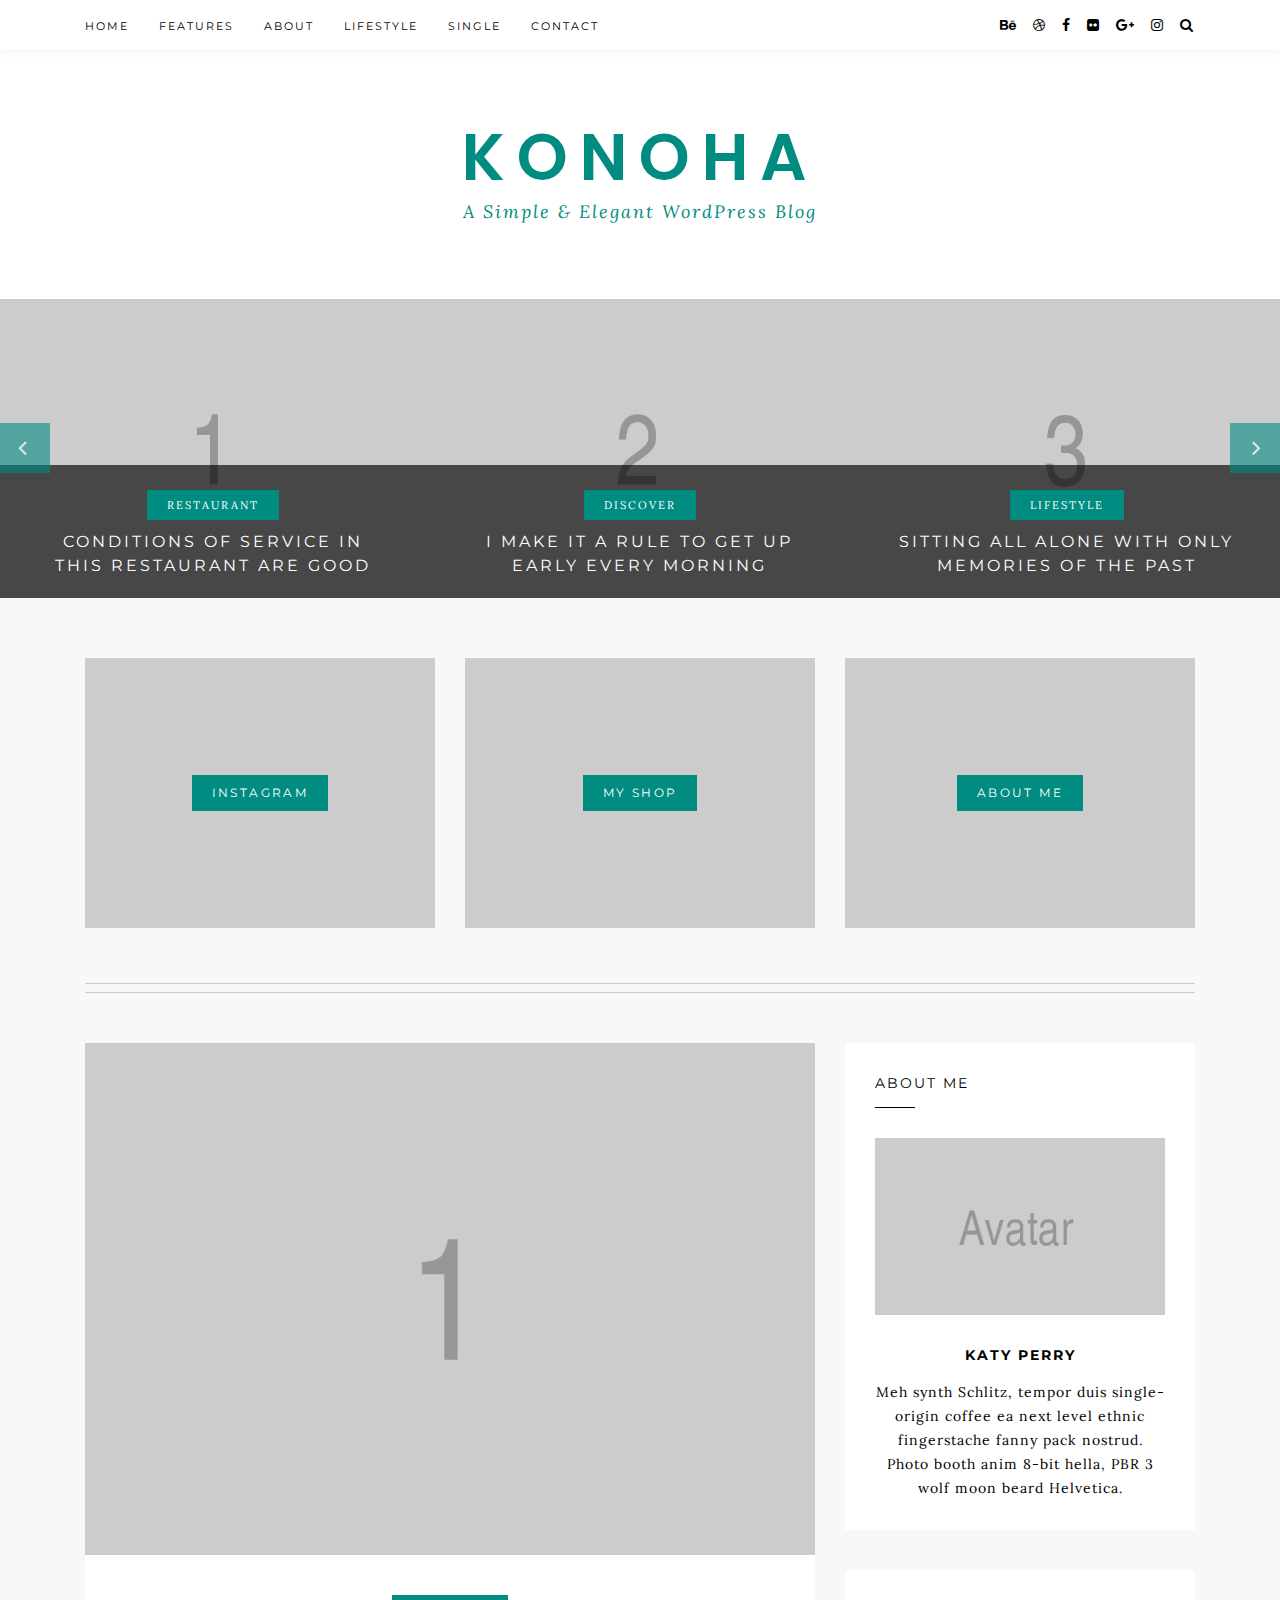
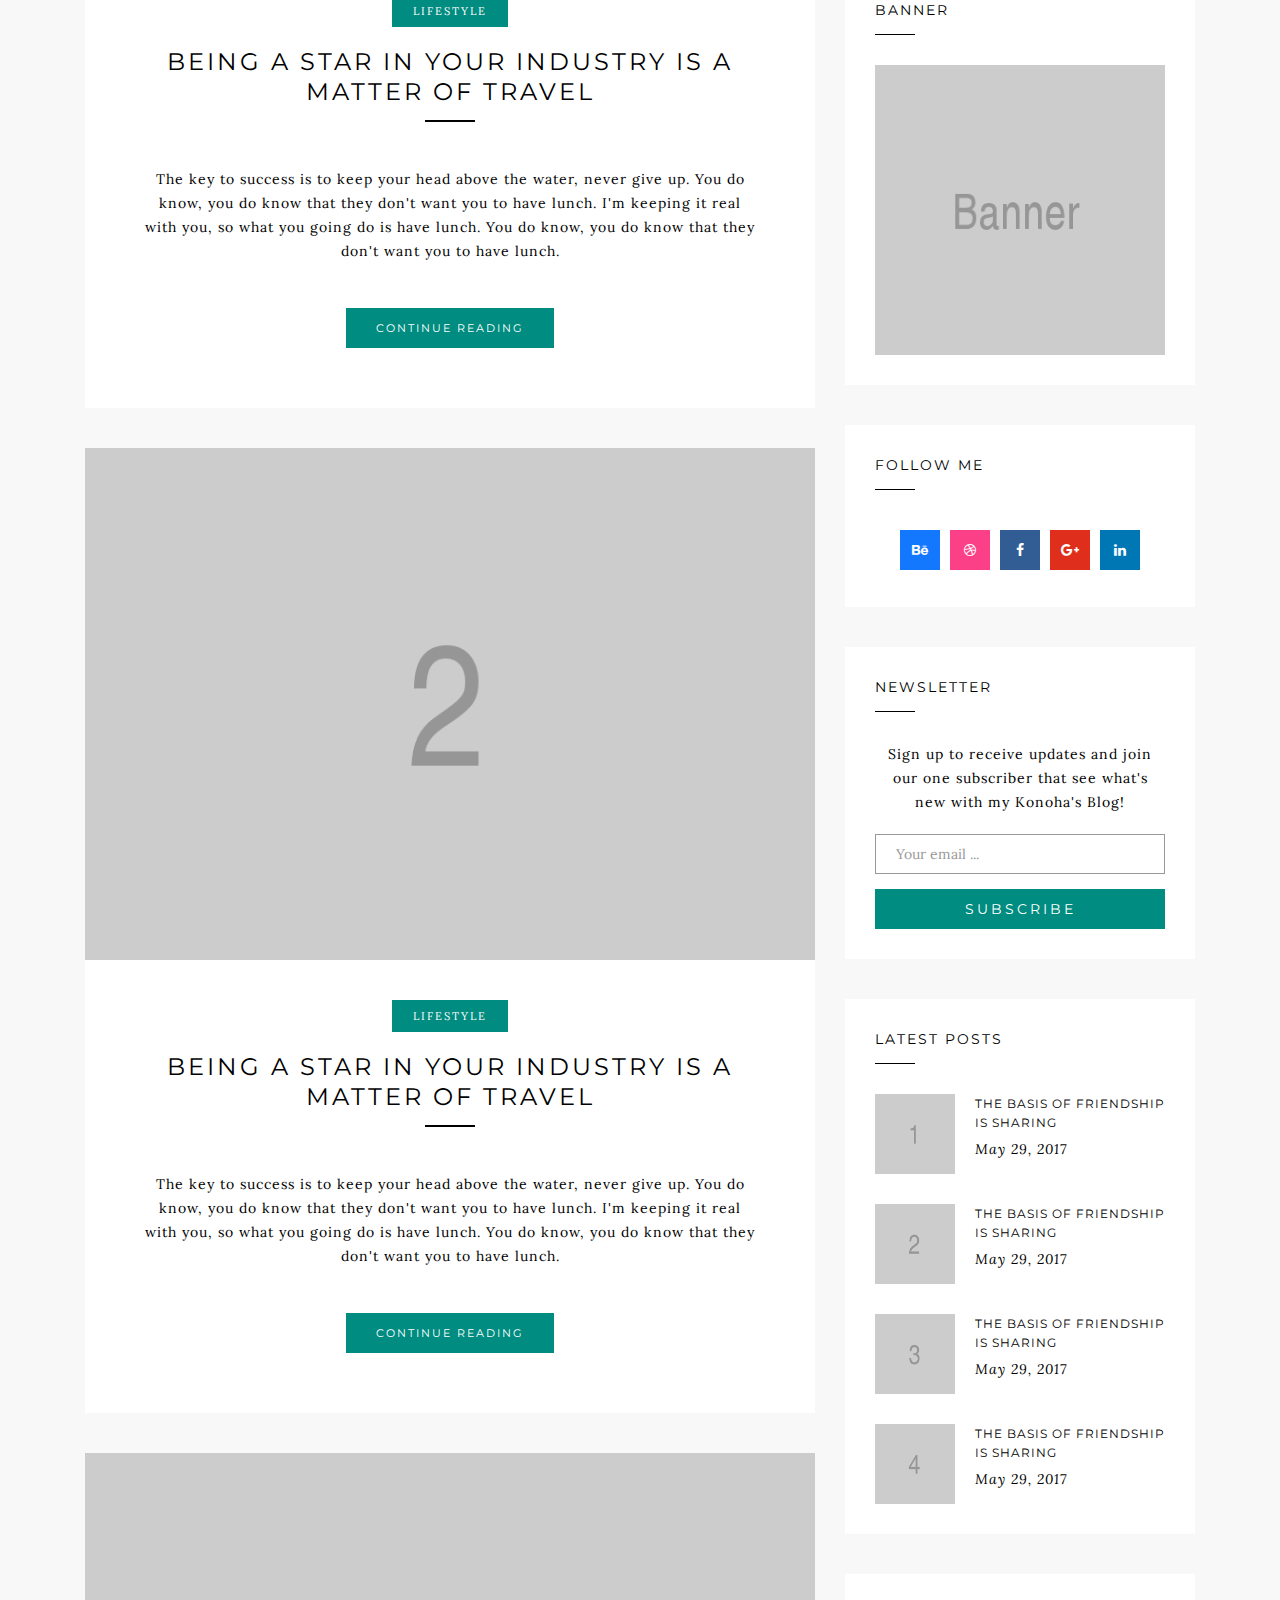
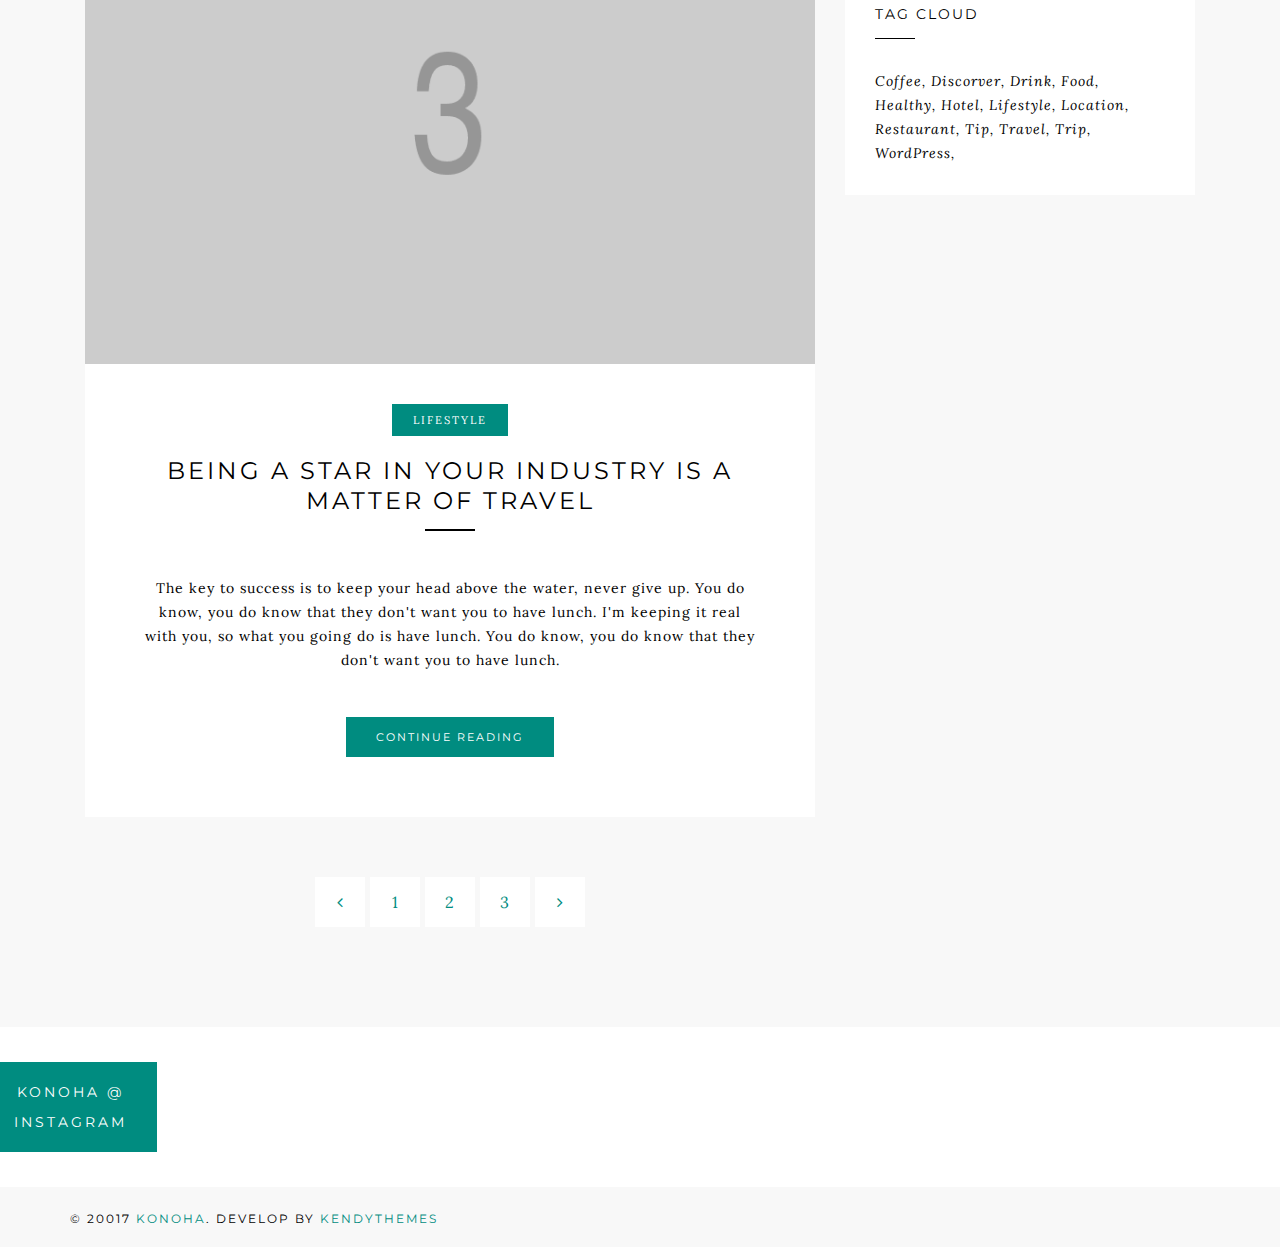
==== commit 08bcc22e: "Started using bower" ====
--- a/index.html
+++ b/index.html
@@ -10,8 +10,8 @@
 
 	<link rel='stylesheet' href='//fonts.googleapis.com/css?family=Montserrat:200,400,400i,700,700i%7CLora:400,400i,700,700i%7CPoppins:600' type='text/css' media='all' />
 
-	<link rel="stylesheet" type="text/css" href="css/libs/font-awesome.min.css">
-	<link rel="stylesheet" type="text/css" href="css/libs/bootstrap.min.css">
+	<link rel="stylesheet" type="text/css" href="https://maxcdn.bootstrapcdn.com/font-awesome/4.7.0/css/font-awesome.min.css">
+	<link rel="stylesheet" type="text/css" href="bower_components/bootstrap/dist/css/bootstrap.min.css">
 	<link rel="stylesheet" type="text/css" href="css/libs/justifiedGallery.min.css">
 	<link rel="stylesheet" type="text/css" href="css/libs/magnific-popup.css">
 	<link rel="stylesheet" type="text/css" href="css/libs/owl.carousel.min.css">
@@ -116,7 +116,7 @@
 
 			<div class="container">
 				<div class="row">
-					<div class="col-md-6 col-md-offset-3">
+					<div class="col-md-12">
 						<div class="header-top">
 							<!-- Logo -->
 							<div class="logo-wrap">
@@ -566,7 +566,7 @@
 	<!-- End Wrapper Site -->
 
 	<!-- Scripts -->
-	<script src="js/libs/jquery-1.12.4.min.js"></script>
+	<script src="bower_components/jquery/dist/jquery.min.js"></script>
 	<script src="js/libs/jquery.justifiedGallery.min.js"></script>
 	<script src="js/libs/jquery.magnific-popup.js"></script>
 	<script src="js/libs/owl.carousel.js"></script>
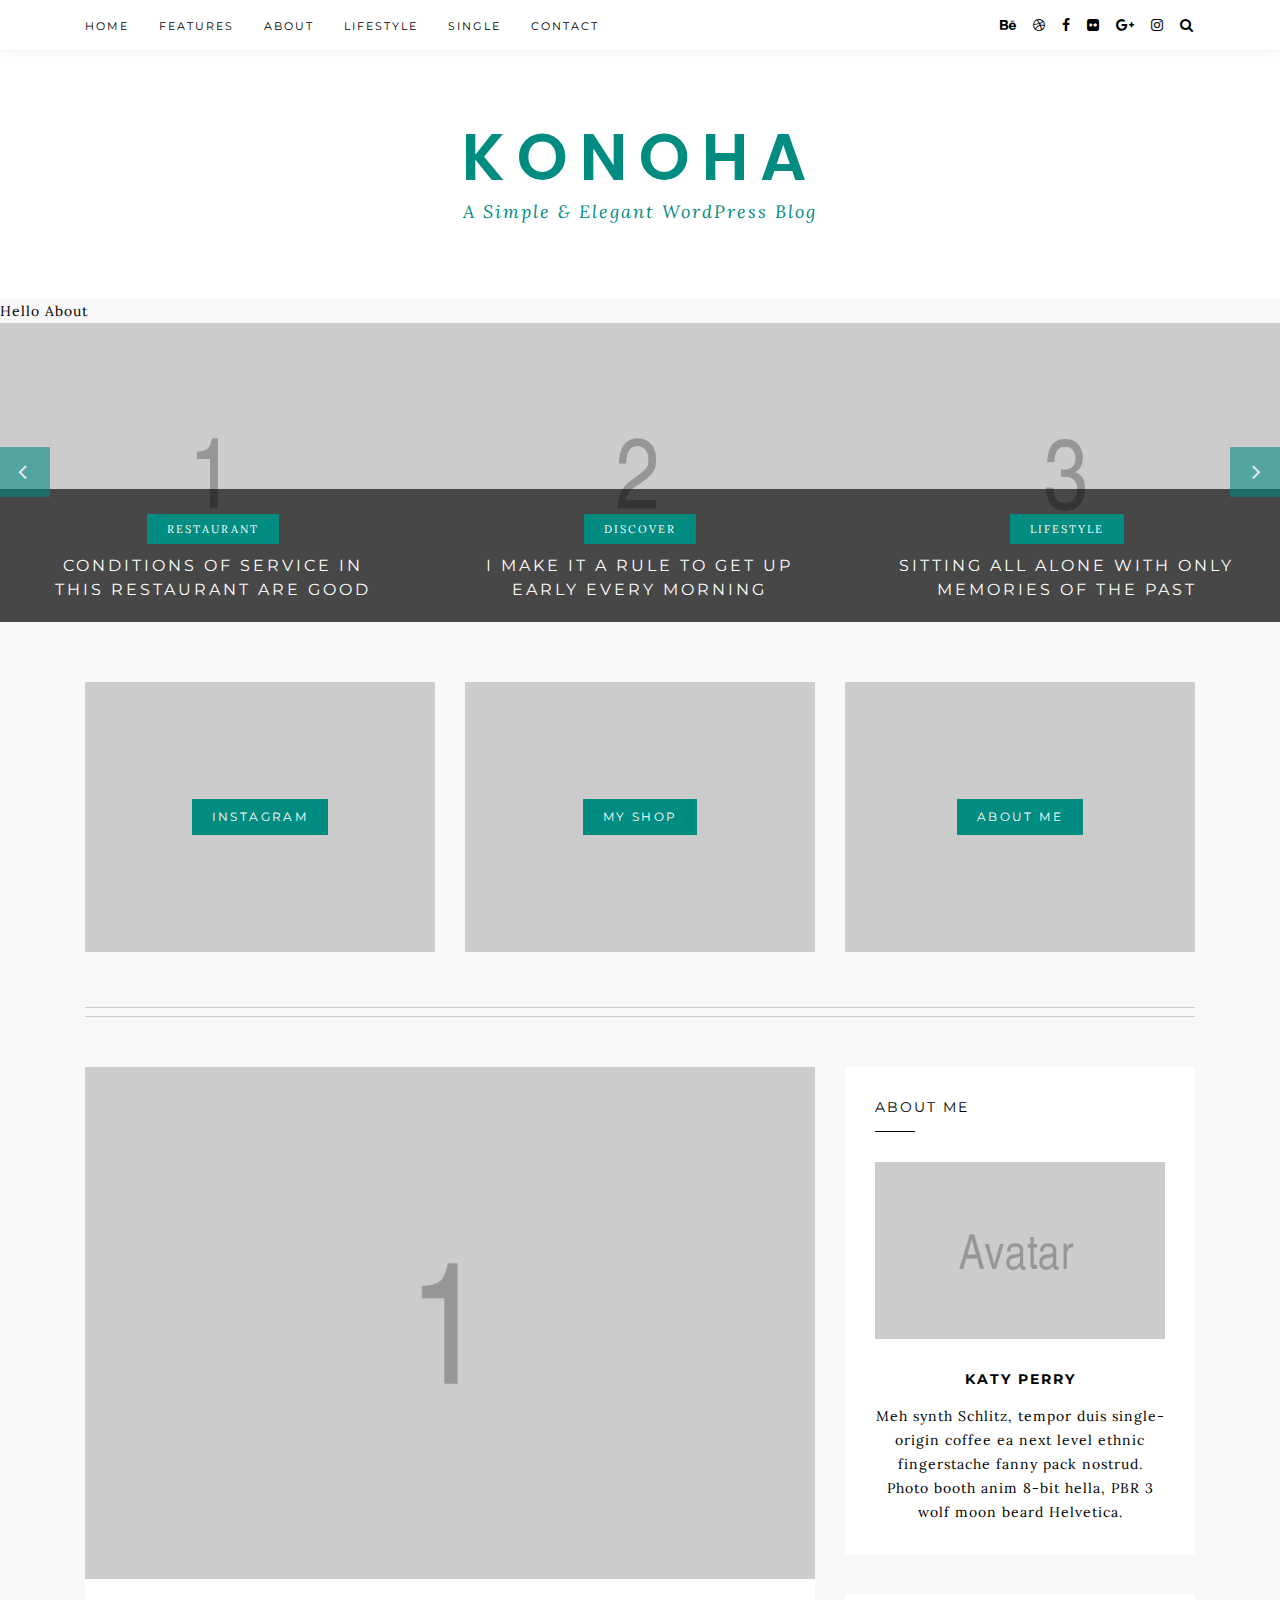
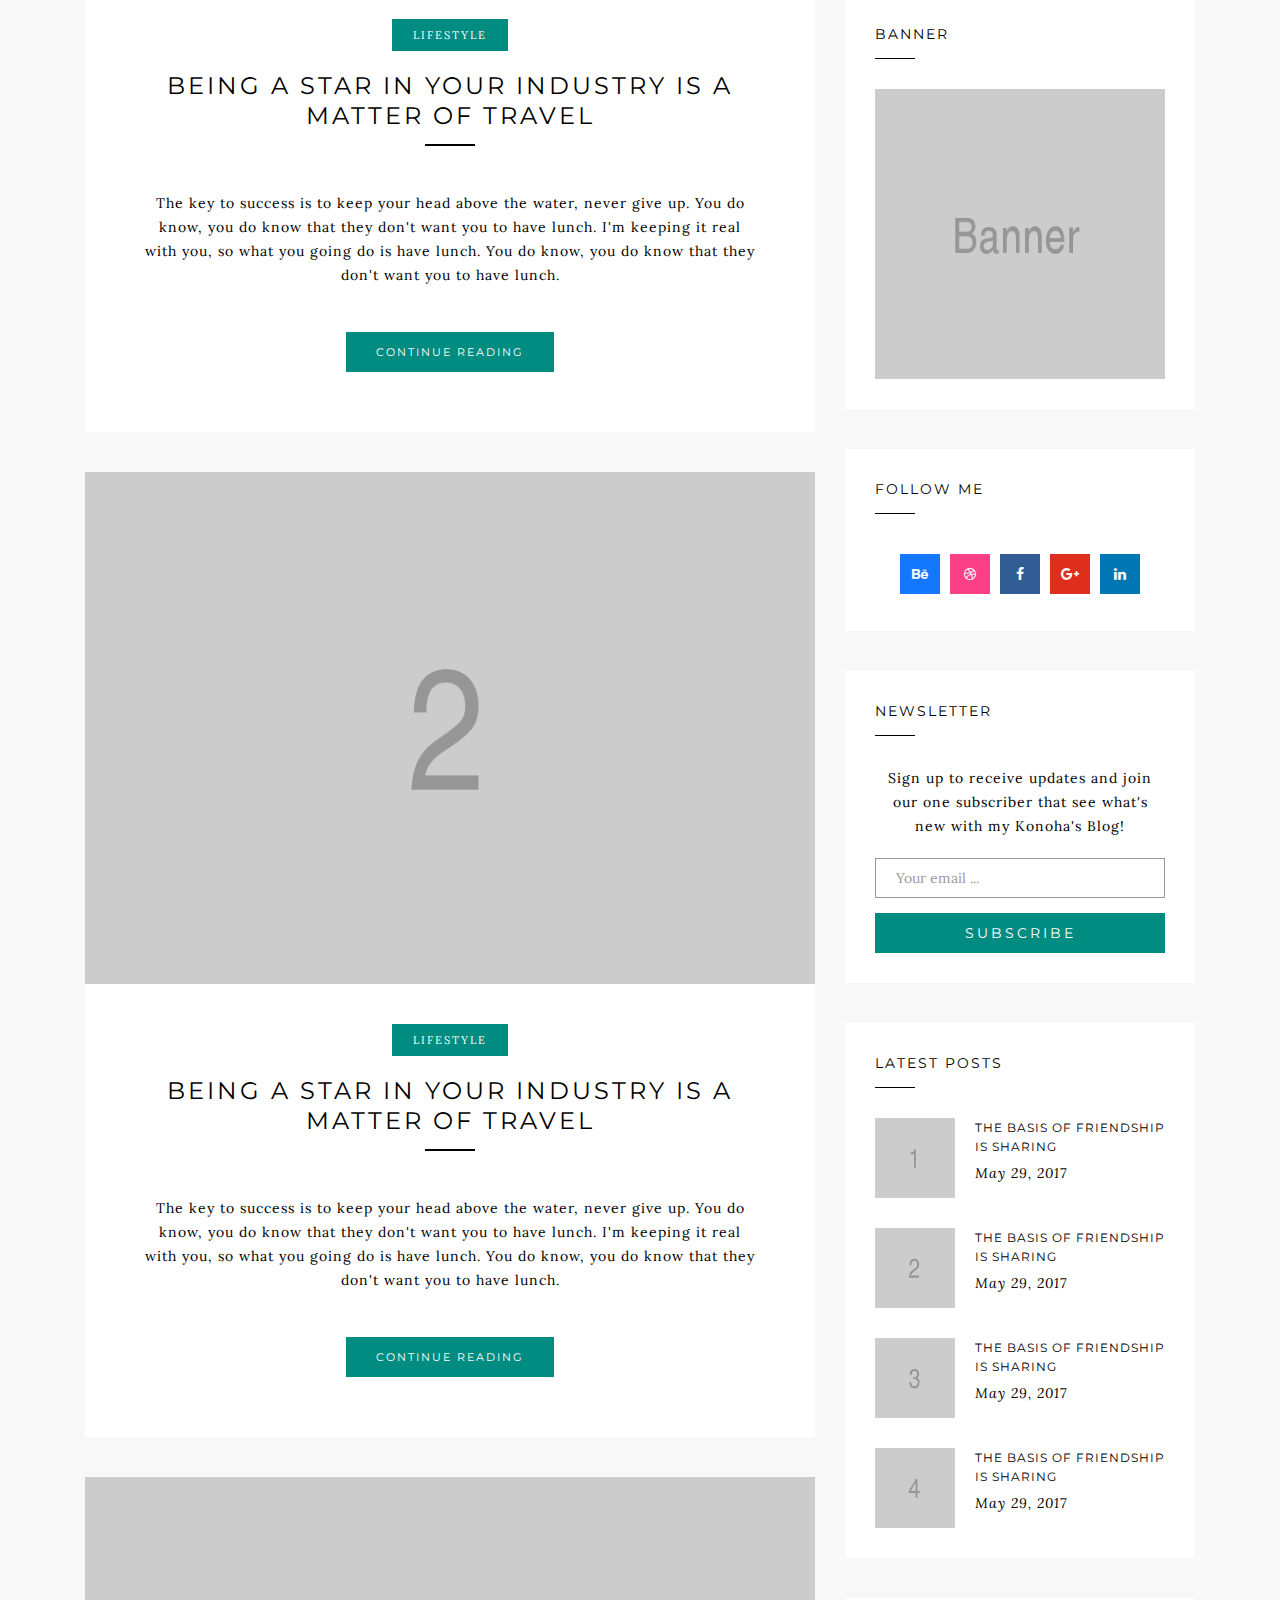
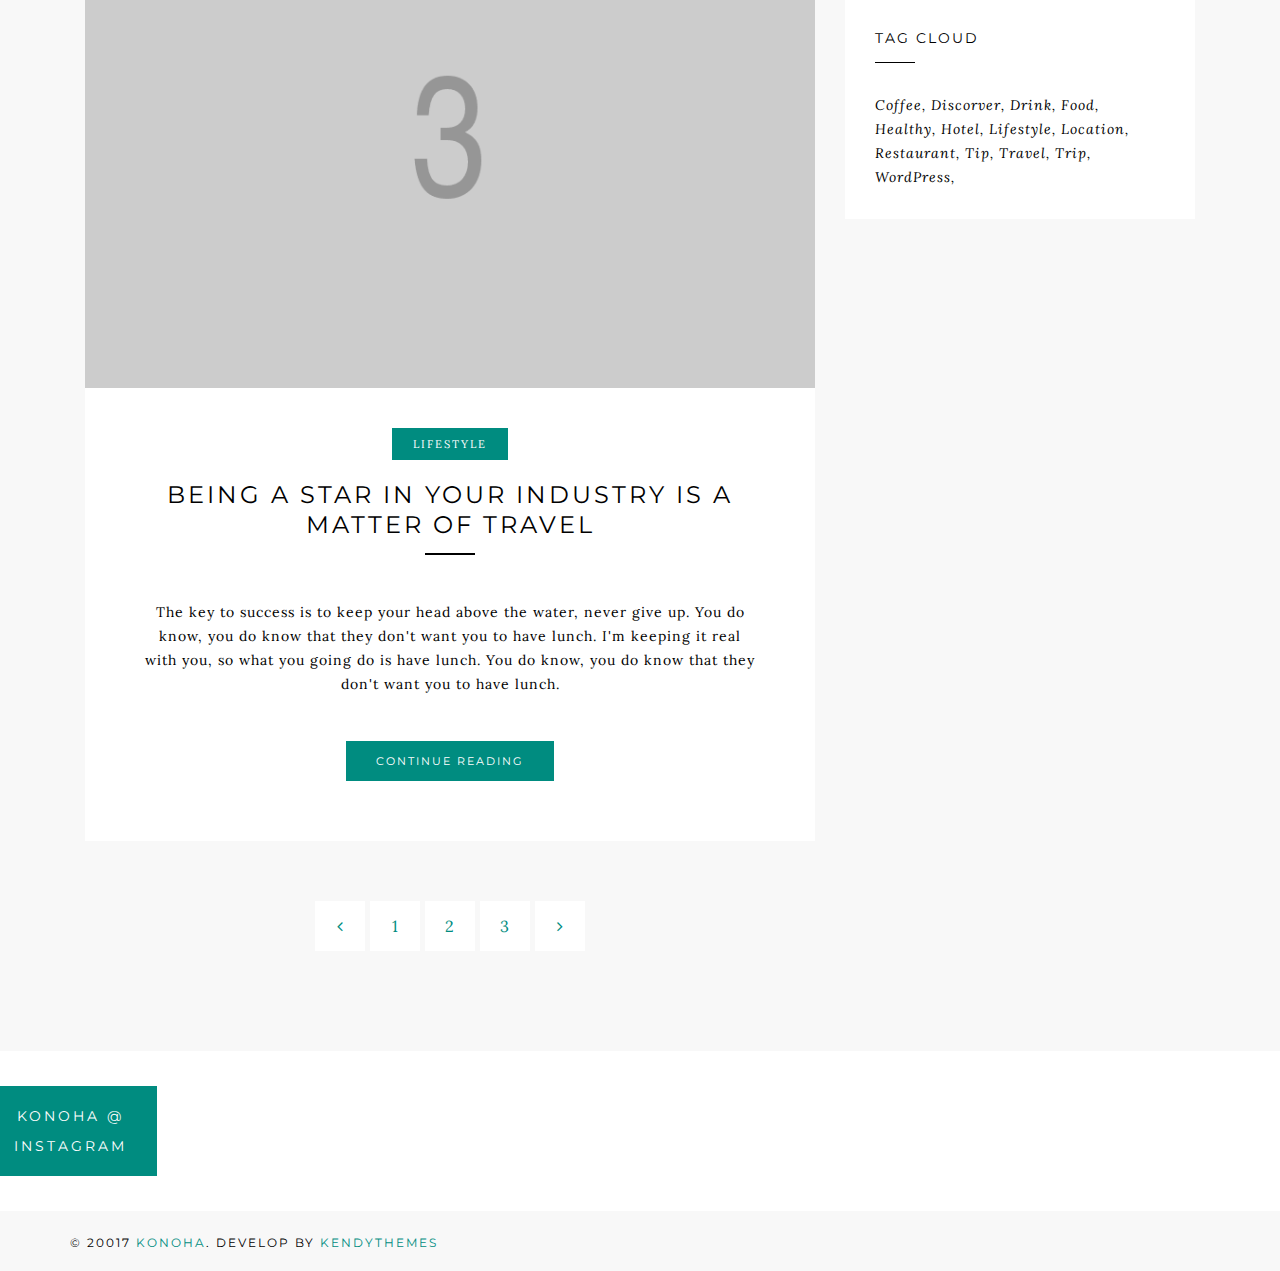
==== commit 715ce5a5: "Added UI router and stubbed out routing" ====
--- a/index.html
+++ b/index.html
@@ -17,7 +17,7 @@
 	<link rel="stylesheet" type="text/css" href="css/libs/owl.carousel.min.css">
 	<link rel="stylesheet" type="text/css" href="css/styles.css">
 </head>
-<body>
+<body ng-app="app">
 
 	<!-- Wrapper Site -->
 	<div id="wrapper">
@@ -133,6 +133,11 @@
 		</header>
 		<!-- End Header -->
 
+		<a ui-sref="hello" ui-sref-active="active">Hello</a>
+    <a ui-sref="about" ui-sref-active="active">About</a>
+		<ui-view></ui-view>
+
+
 		<!-- Featured Slider -->
 		<div id="featured-slider" class="featured-slider owl-carousel text-center">
 			<div class="item image" style="background-image: url(images/featured-sliders/1.jpg);">
@@ -557,8 +562,6 @@
 					</div>
 				</div>
 			</div>
-
-
 		</footer>
 		<!-- End Footer -->
 
@@ -567,10 +570,14 @@
 
 	<!-- Scripts -->
 	<script src="bower_components/jquery/dist/jquery.min.js"></script>
+	<script src="bower_components/angular/angular.min.js"></script>
+	<script src="bower_components/angular-ui-router/release/angular-ui-router.min.js"></script>
+
 	<script src="js/libs/jquery.justifiedGallery.min.js"></script>
 	<script src="js/libs/jquery.magnific-popup.js"></script>
 	<script src="js/libs/owl.carousel.js"></script>
 	<script src="js/scripts.js"></script>
+	<script src="js/app.js"></script>
 	<!-- End Scripts -->
 
 </body>
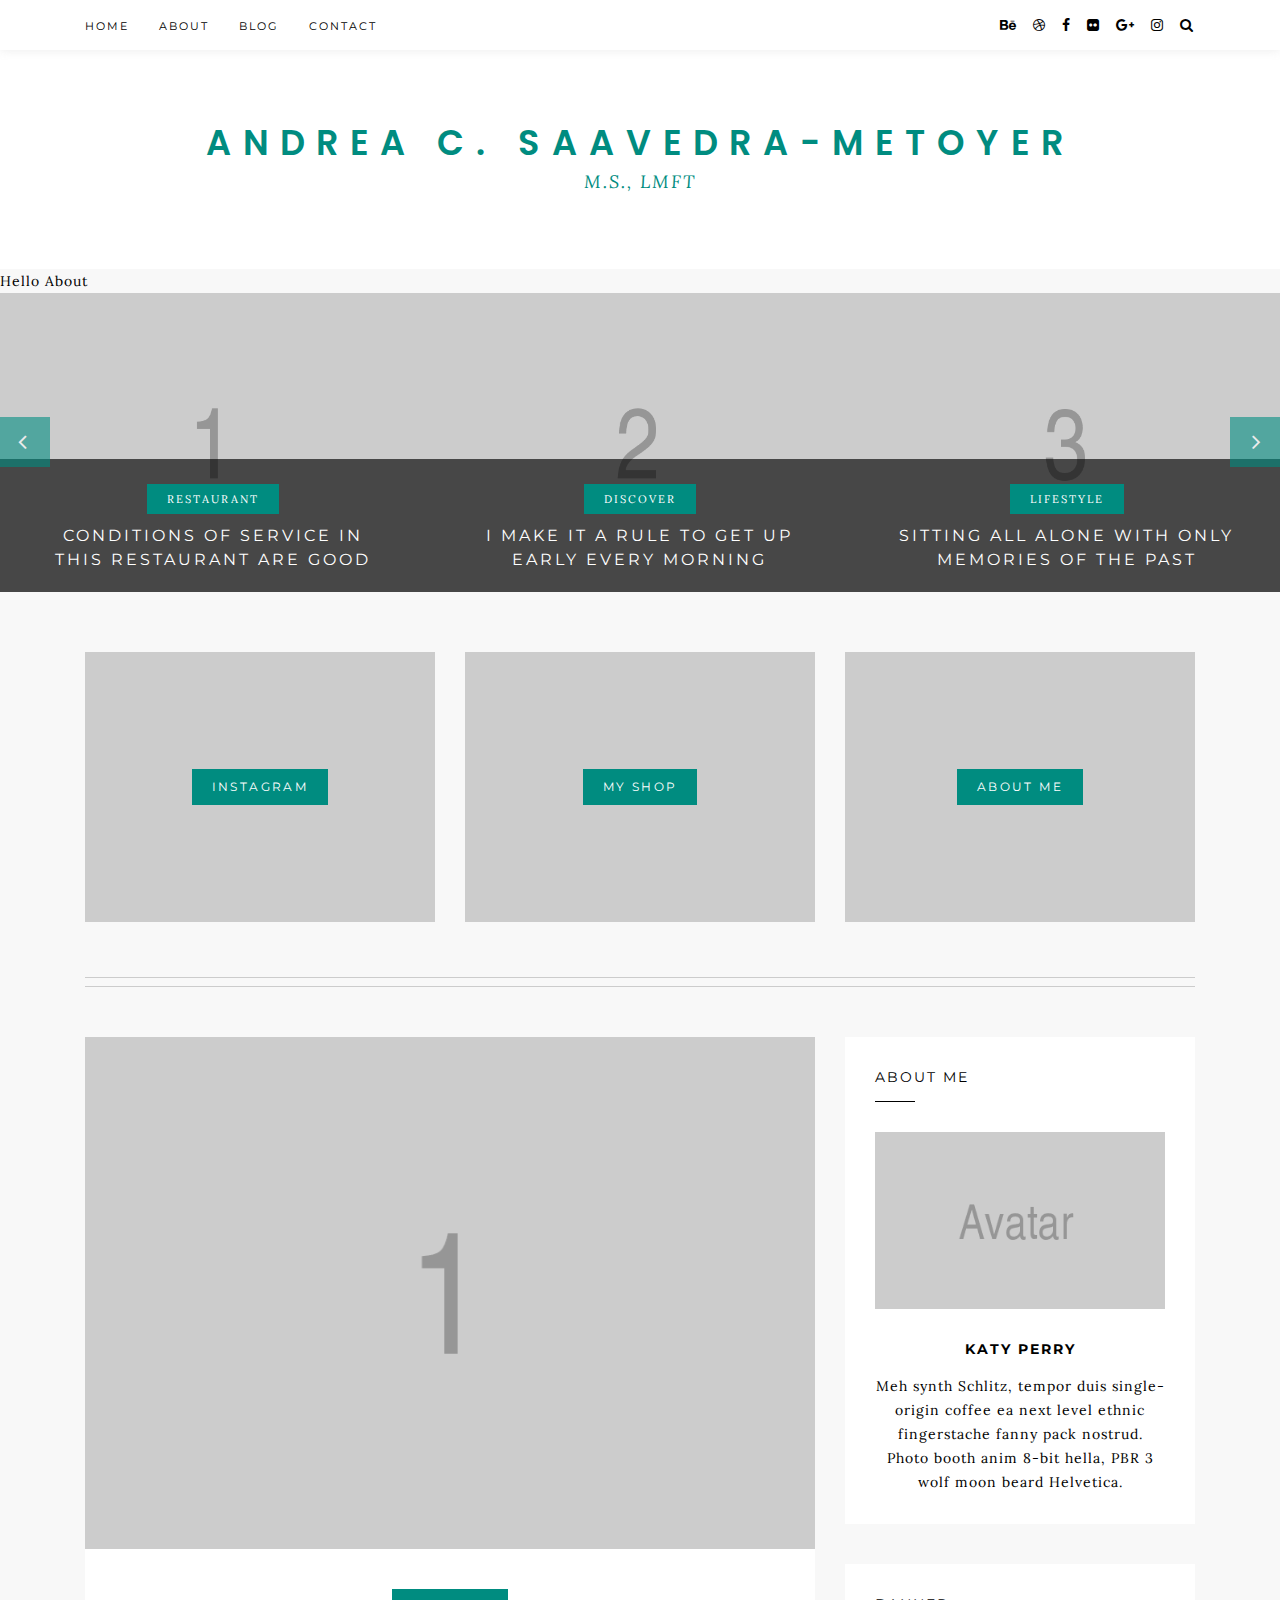
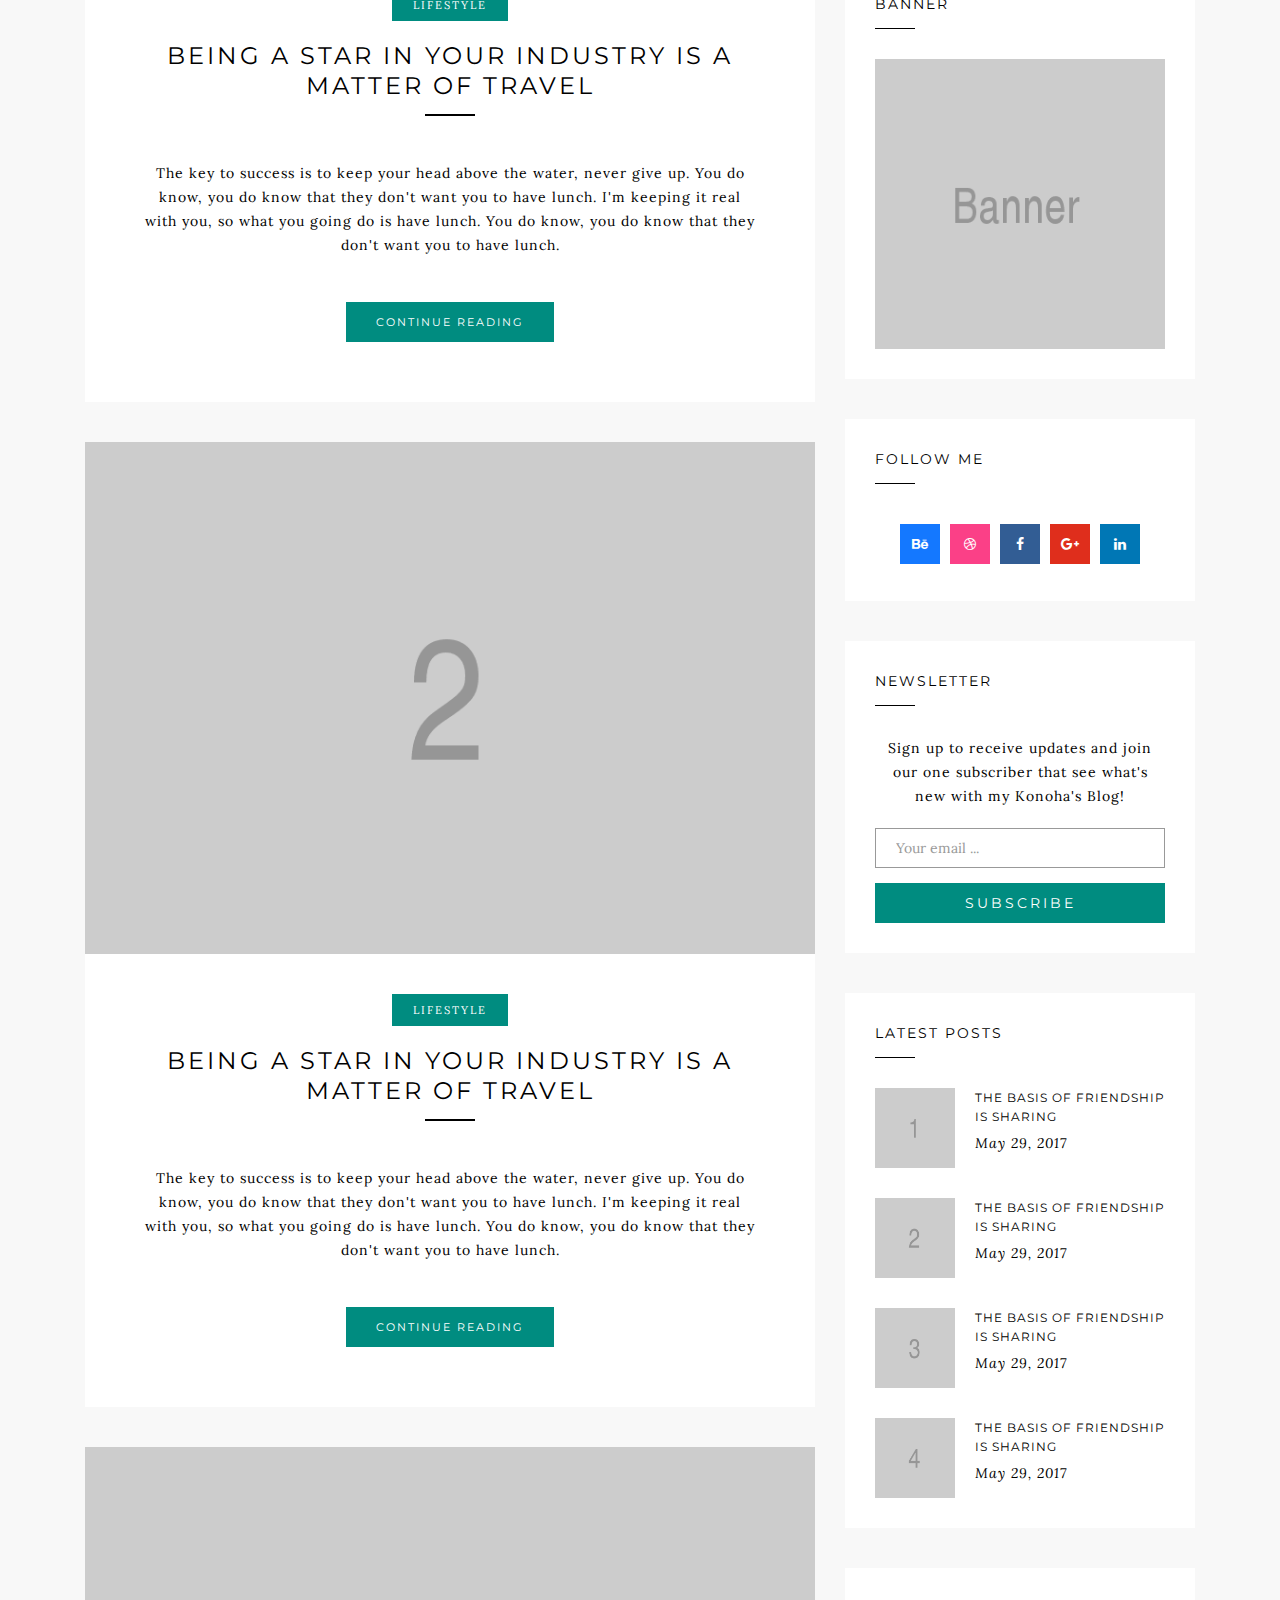
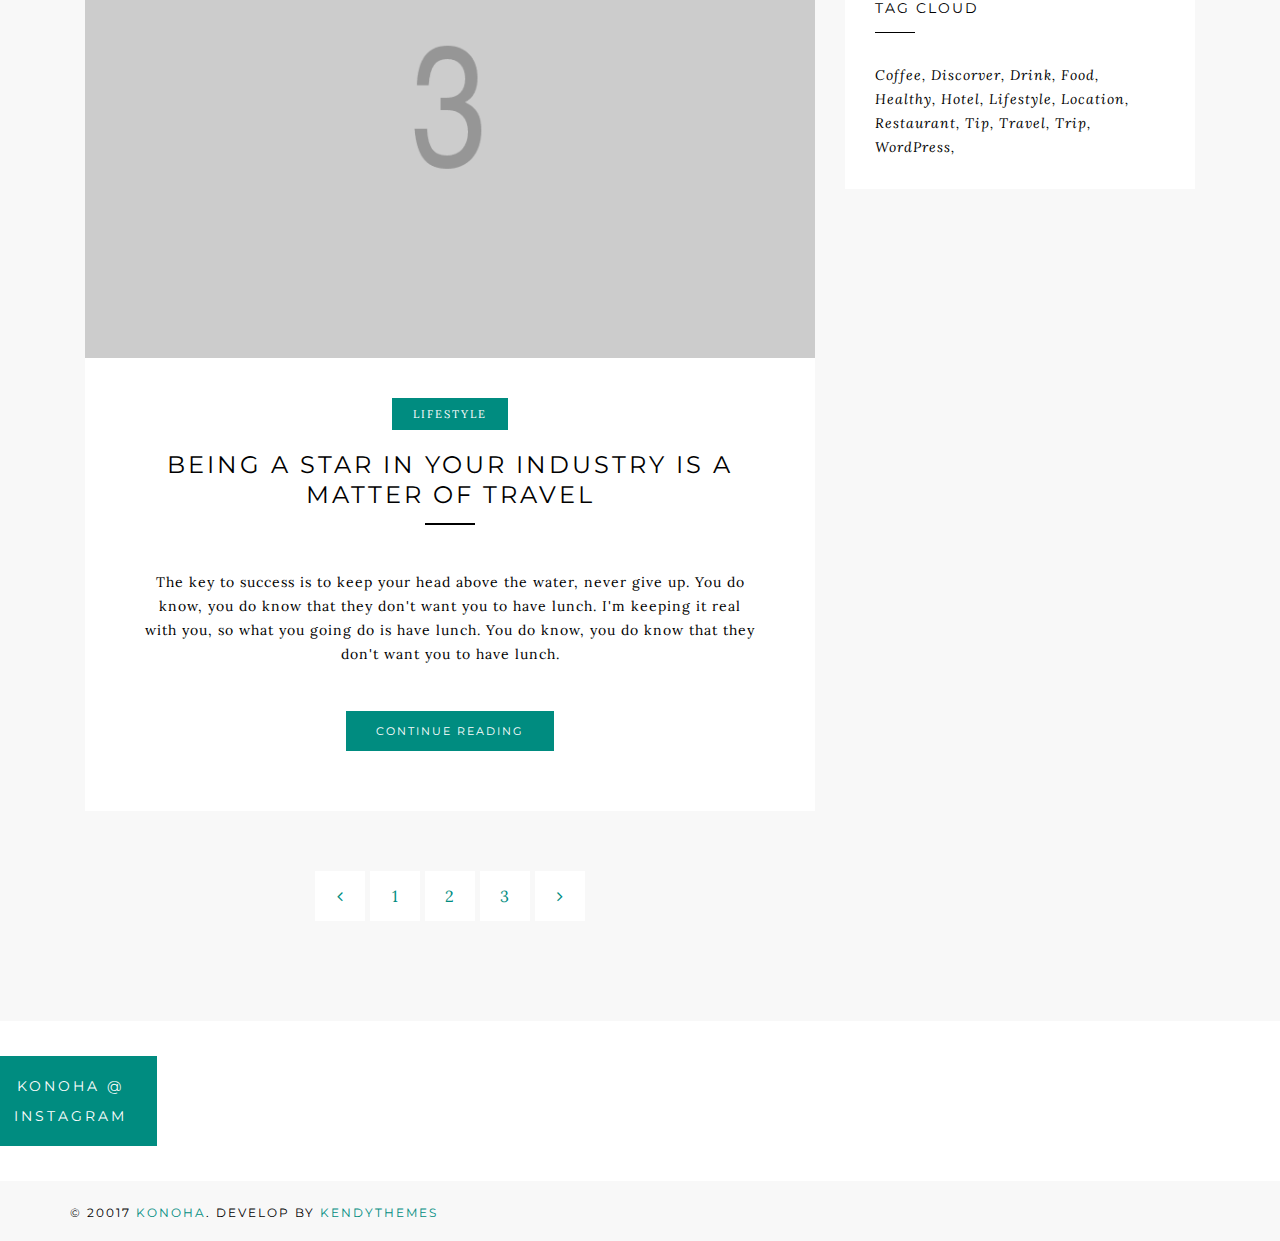
==== commit d884b6eb: "Stubbed out the new views" ====
--- a/index.html
+++ b/index.html
@@ -43,23 +43,10 @@
 								<!-- Navigation -->
 								<nav>
 									<ul class="menu-list clearfix">
-										<li><a href="index.html">Home</a></li>
-										<li class="menu-item-has-children">
-											<a href="#">Features</a>
-											<ul class="sub-menu">
-												<li><a href="index.html">Standard Layout</a></li>
-												<li><a href="index-grid.html">Grid Layout</a></li>
-												<li><a href="index-grid-1st-large.html">Grid 1st Large</a></li>
-												<li><a href="index-grid-3-columns.html">Grid 3 Columns</a></li>
-												<li><a href="sidebar-left.html">Sidebar Left</a></li>
-												<li><a href="index.html">Sidebar Right</a></li>
-												<li><a href="sidebar-without.html">Sidebar Without</a></li>
-											</ul>
-										</li>
-										<li><a href="about.html">About</a></li>
-										<li><a href="#">Lifestyle</a></li>
-										<li><a href="single.html">Single</a></li>
-										<li><a href="contact.html">Contact</a></li>
+										<li><a ui-sref="home" ui-sref-active="active">Home</a></li>
+										<li><a ui-sref="about" ui-sref-active="active">About</a></li>
+										<li><a ui-sref="blog" ui-sref-active="active">Blog</a></li>
+										<li><a ui-sref="contact" ui-sref-active="active">Contact</a></li>
 									</ul>
 								</nav>
 								<!-- End Navigation -->
@@ -121,9 +108,9 @@
 							<!-- Logo -->
 							<div class="logo-wrap">
 								<h1 class="logo-text">
-									<a href="index.html">KONOHA</a>
+									<a href="index.html">Andrea C. Saavedra-Metoyer</a>
 								</h1>
-								<p class="tagline">A simple & Elegant WordPress Blog </p>
+								<p class="tagline">M.S., LMFT</p>
 							</div>
 							<!-- End Logo -->
 						</div>
--- a/css/styles.css
+++ b/css/styles.css
@@ -456,7 +456,7 @@
   padding-bottom: 75px;
 }
 .logo-wrap .logo-text {
-  font-size: 65px;
+  font-size: 35px;
   color: #008c80;
   text-transform: uppercase;
   font-family: "Poppins", serif;
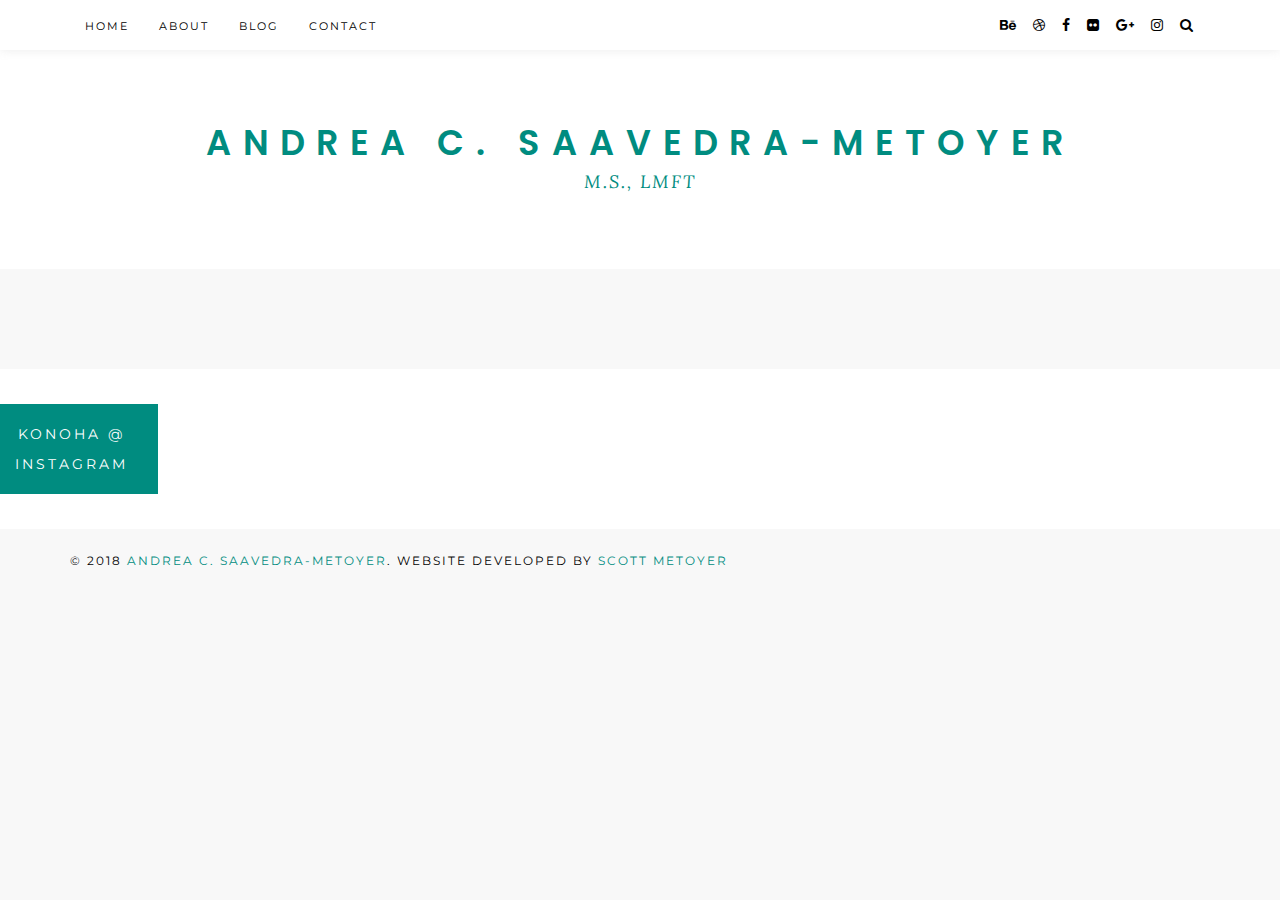
==== commit 5b28834b: "Got the views working and setup HTML5 mode" ====
--- a/index.html
+++ b/index.html
@@ -3,7 +3,7 @@
 
 <head>
 	<meta charset="UTF-8">
-	<title>Konoha - Clean & Elegant Blog Template</title>
+	<title>Andrea C. Saavedra-Metoyer</title>
 	<meta name="viewport" content="width=device-width, initial-scale=1">
 	<meta name="format-detection" content="telephone=no">
 	<meta name="apple-mobile-web-app-capable" content="yes">
@@ -16,6 +16,8 @@
 	<link rel="stylesheet" type="text/css" href="css/libs/magnific-popup.css">
 	<link rel="stylesheet" type="text/css" href="css/libs/owl.carousel.min.css">
 	<link rel="stylesheet" type="text/css" href="css/styles.css">
+
+	<base href="/">
 </head>
 <body ng-app="app">
 
@@ -120,372 +122,7 @@
 		</header>
 		<!-- End Header -->
 
-		<a ui-sref="hello" ui-sref-active="active">Hello</a>
-    <a ui-sref="about" ui-sref-active="active">About</a>
 		<ui-view></ui-view>
-
-
-		<!-- Featured Slider -->
-		<div id="featured-slider" class="featured-slider owl-carousel text-center">
-			<div class="item image" style="background-image: url(images/featured-sliders/1.jpg);">
-				<div class="item-inner">
-					<div class="cat">
-						<a href="#">Restaurant</a>
-					</div>
-					<h2><a href="single.html">Conditions of service in this restaurant are good</a></h2>
-				</div>
-			</div>
-			<div class="item image" style="background-image: url(images/featured-sliders/2.jpg);">
-				<div class="item-inner">
-					<div class="cat">
-						<a href="#">Discover</a>
-					</div>
-					<h2><a href="single.html">I make it a rule to get up early every morning</a></h2>
-				</div>
-			</div>
-			<div class="item image" style="background-image: url(images/featured-sliders/3.jpg);">
-				<div class="item-inner">
-					<div class="cat">
-						<a href="#">Lifestyle</a>
-					</div>
-					<h2><a href="single.html">Sitting all alone with only memories of the past</a></h2>
-				</div>
-			</div>
-			<div class="item image" style="background-image: url(images/featured-sliders/4.jpg);">
-				<div class="item-inner">
-					<div class="cat">
-						<a href="#">Travel</a>
-					</div>
-					<h2><a href="single.html">I make it a rule to get up early every morning</a></h2>
-				</div>
-			</div>
-		</div>
-		<!-- End Featured Slider -->
-
-		<!-- Promos Box -->
-		<div class="container">
-			<div id="promos-box" class="promos-box">
-				<div class="row">
-					<div class="col-md-4 col-xs-12">
-						<div class="promo-box image" style="background-image: url(images/promo-box/1.jpg); ">
-							<div class="promo-inner">
-								<h2><a href="#">Instagram</a></h2>
-							</div>
-						</div>
-					</div>
-					<div class="col-md-4 col-xs-12">
-						<div class="promo-box image" style="background-image: url(images/promo-box/2.jpg); ">
-							<div class="promo-inner">
-								<h2><a href="#">My Shop</a></h2>
-							</div>
-						</div>
-					</div>
-					<div class="col-md-4 col-xs-12">
-						<div class="promo-box image" style="background-image: url(images/promo-box/3.jpg); ">
-							<div class="promo-inner">
-								<h2><a href="#">About Me</a></h2>
-							</div>
-						</div>
-					</div>
-				</div>
-			</div>
-		</div>
-		<!-- End Promos Box -->
-
-		<!-- Posts -->
-		<div id="wrap-posts" class="wrap-posts">
-			<div class="container">
-				<div class="row">
-					<div class="col-md-8">
-
-						<!-- Article -->
-						<article class="post">
-
-							<!-- Media -->
-							<div class="post-media">
-								<a href="single.html">
-									<img src="images/posts/1.jpg" alt="Post">
-								</a>
-							</div>
-							<!-- End Media -->
-
-							<div class="post-body">
-
-
-								<!-- Category -->
-								<div class="cat">
-									<a href="#">Lifestyle</a>
-								</div>
-								<!-- End Category -->
-
-								<!-- Title -->
-								<h2 class="title">
-									<a href="single.html">Being A Star In Your Industry Is A Matter Of Travel</a>
-								</h2>
-								<!-- End Title -->
-
-								<!-- The Excerpt -->
-								<div class="the-excerpt">
-									<p>
-										The key to success is to keep your head above the water, never give up. You do know, you do know that they don't want you to have lunch. I'm keeping it real with you, so what you going do is have lunch. You do know, you do know that they don't want you to have lunch.
-									</p>
-								</div>
-								<!-- End The Excerpt -->
-
-								<!-- Read More -->
-								<div class="read-more">
-									<a href="single.html">Continue Reading</a>
-								</div>
-								<!-- End Read More -->
-							</div>
-						</article>
-						<!-- End Article -->
-
-						<!-- Article -->
-						<article class="post">
-
-							<!-- Media -->
-							<div class="post-media">
-								<a href="single.html">
-									<img src="images/posts/2.jpg" alt="Post">
-								</a>
-							</div>
-							<!-- End Media -->
-
-							<div class="post-body">
-
-
-								<!-- Category -->
-								<div class="cat">
-									<a href="#">Lifestyle</a>
-								</div>
-								<!-- End Category -->
-
-								<!-- Title -->
-								<h2 class="title">
-									<a href="single.html">Being A Star In Your Industry Is A Matter Of Travel</a>
-								</h2>
-								<!-- End Title -->
-
-								<!-- The Excerpt -->
-								<div class="the-excerpt">
-									<p>
-										The key to success is to keep your head above the water, never give up. You do know, you do know that they don't want you to have lunch. I'm keeping it real with you, so what you going do is have lunch. You do know, you do know that they don't want you to have lunch.
-									</p>
-								</div>
-								<!-- End The Excerpt -->
-
-								<!-- Read More -->
-								<div class="read-more">
-									<a href="single.html">Continue Reading</a>
-								</div>
-								<!-- End Read More -->
-							</div>
-						</article>
-						<!-- End Article -->
-
-						<!-- Article -->
-						<article class="post">
-
-							<!-- Media -->
-							<div class="post-media">
-								<a href="single.html">
-									<img src="images/posts/3.jpg" alt="Post">
-								</a>
-							</div>
-							<!-- End Media -->
-
-							<div class="post-body">
-
-
-								<!-- Category -->
-								<div class="cat">
-									<a href="#">Lifestyle</a>
-								</div>
-								<!-- End Category -->
-
-								<!-- Title -->
-								<h2 class="title">
-									<a href="single.html">Being A Star In Your Industry Is A Matter Of Travel</a>
-								</h2>
-								<!-- End Title -->
-
-								<!-- The Excerpt -->
-								<div class="the-excerpt">
-									<p>
-										The key to success is to keep your head above the water, never give up. You do know, you do know that they don't want you to have lunch. I'm keeping it real with you, so what you going do is have lunch. You do know, you do know that they don't want you to have lunch.
-									</p>
-								</div>
-								<!-- End The Excerpt -->
-
-								<!-- Read More -->
-								<div class="read-more">
-									<a href="single.html">Continue Reading</a>
-								</div>
-								<!-- End Read More -->
-							</div>
-						</article>
-						<!-- End Article -->
-
-
-						<!-- Pagination -->
-						<div class="pagination-wrap clearfix">
-							<a class="older-posts" href="#"><i class="fa fa-angle-left"></i></a><a class="#" href="#">1</a><a class="active" href="#">2</a><a href="#">3</a><a class="newer-posts" href="#"><i class="fa fa-angle-right"></i></a>
-						</div>
-						<!-- End Pagination -->
-					</div>
-
-					<!-- Sidebar -->
-					<div class="col-md-4">
-						<div class="sidebar">
-
-							<!-- About Me -->
-							<div class="widget kd-about">
-								<h2 class="widget-title">About Me</h2>
-								<div class="widget-inner text-center">
-									<img src="images/widgets/avatar.jpg" alt="About Me">
-									<h2><strong>Katy Perry</strong></h2>
-									<div class="about-info">
-										Meh synth Schlitz, tempor duis single-origin coffee ea next level ethnic fingerstache fanny pack nostrud. Photo booth anim 8-bit hella, PBR 3 wolf moon beard Helvetica.
-									</div>
-								</div>
-							</div>
-							<!-- End About Me -->
-
-							<!-- Banner -->
-							<div class="widget kd-banner">
-								<h2 class="widget-title">Banner</h2>
-								<div class="widget-inner">
-									<img src="images/widgets/banner.jpg" alt="Banner">
-								</div>
-							</div>
-							<!-- End Banner -->
-
-							<!-- Follow Me -->
-							<div class="widget kd-follow text-center">
-								<h2 class="widget-title">Follow Me</h2>
-								<div class="widget-inner post-share">
-									<a href="#" title="Behance">
-										<i class="fa fa-behance"></i>
-									</a>
-									<a href="#" title="Dribbble">
-										<i class="fa fa-dribbble"></i>
-									</a>
-									<a href="#" title="Facebook">
-										<i class="fa fa-facebook"></i>
-									</a>
-									<a href="#" title="Google Plus">
-										<i class="fa fa-google-plus"></i>
-									</a>
-									<a href="#" title="Linkedin">
-										<i class="fa fa-linkedin"></i>
-									</a>
-								</div>
-							</div>
-							<!-- End Follow Me -->
-
-							<!-- Mailchimp -->
-							<div class="widget kd-mailchimp">
-								<h2 class="widget-title">Newsletter</h2>
-								<div class="widget-inner text-center">
-									<p>
-										Sign up to receive updates and join our one subscriber that see what's new with my Konoha's Blog!
-									</p>
-									<form class="kd-subscribe">
-										<div class="form-item form-remove">
-											<input type="email" class="kd-subscribe-email" placeholder="Your email ..." value="" required />
-										</div>
-										<div class="form-submit">
-											<input type="submit" class="kd-btn kd-subscribe" value="Subscribe">
-										</div>
-									</form>
-									<p class="subscribe-status"></p>
-								</div>
-							</div>
-							<!-- End Mailchimp -->
-
-							<!-- Recent Posts -->
-							<div class="widget kd-posts-list">
-								<h2 class="widget-title">Latest Posts</h2>
-								<div class="widget-inner">
-									<div class="item clearfix">
-										<div class="image" style="background-image: url(images/widgets/instagram/1.jpg); ">
-											<img src="images/widgets/instagram/1.jpg" alt="The basis of friendship is sharing">
-										</div>
-										<div class="widget-item-content">
-											<h2><a href="single.html">The basis of friendship is sharing</a></h2>
-											<div class="post-details">
-												<a href="#" class="post-date">May 29, 2017</a>
-											</div>
-										</div>
-									</div>
-
-									<div class="item clearfix">
-										<div class="image" style="background-image: url(images/widgets/instagram/2.jpg); ">
-											<img src="images/widgets/instagram/1.jpg" alt="The basis of friendship is sharing">
-										</div>
-										<div class="widget-item-content">
-											<h2><a href="single.html">The basis of friendship is sharing</a></h2>
-											<div class="post-details">
-												<a href="#" class="post-date">May 29, 2017</a>
-											</div>
-										</div>
-									</div>
-
-									<div class="item clearfix">
-										<div class="image" style="background-image: url(images/widgets/instagram/3.jpg); ">
-											<img src="images/widgets/instagram/1.jpg" alt="The basis of friendship is sharing">
-										</div>
-										<div class="widget-item-content">
-											<h2><a href="single.html">The basis of friendship is sharing</a></h2>
-											<div class="post-details">
-												<a href="#" class="post-date">May 29, 2017</a>
-											</div>
-										</div>
-									</div>
-
-									<div class="item clearfix">
-										<div class="image" style="background-image: url(images/widgets/instagram/4.jpg); ">
-											<img src="images/widgets/instagram/1.jpg" alt="The basis of friendship is sharing">
-										</div>
-										<div class="widget-item-content">
-											<h2><a href="single.html">The basis of friendship is sharing</a></h2>
-											<div class="post-details">
-												<a href="#" class="post-date">May 29, 2017</a>
-											</div>
-										</div>
-									</div>
-								</div>
-							</div>
-							<!-- End Recent Posts -->
-
-							<!-- Tag Cloud -->
-							<div class="widget widget_tag_cloud">
-								<h2 class="widget-title">Tag Cloud</h2>
-								<div class="tagcloud">
-									<a href="#">Coffee</a>
-									<a href="#">Discorver</a>
-									<a href="#">Drink</a>
-									<a href="#">Food</a>
-									<a href="#">Healthy</a>
-									<a href="#">Hotel</a>
-									<a href="#">Lifestyle</a>
-									<a href="#">Location</a>
-									<a href="#">Restaurant</a>
-									<a href="#">Tip</a>
-									<a href="#">Travel</a>
-									<a href="#">Trip</a>
-									<a href="#">WordPress</a>
-								</div>
-							</div>
-							<!-- End Tag Cloud -->
-						</div>
-					</div>
-					<!-- End Sidebar -->
-				</div>
-			</div>
-		</div>
-		<!-- End Posts -->
 
 		<!-- Footer -->
 		<footer id="footer" class="footer">
@@ -544,7 +181,7 @@
 				<div class="container">
 					<div class="row">
 						<div class="col-xs-12">
-							© 20017 <a href="#">KONOHA</a>. Develop by <a href="#">KendyThemes</a>
+							© 2018 <a href="#">Andrea C. Saavedra-Metoyer</a>. Website developed by <a href="#">Scott Metoyer</a>
 						</div>
 					</div>
 				</div>
